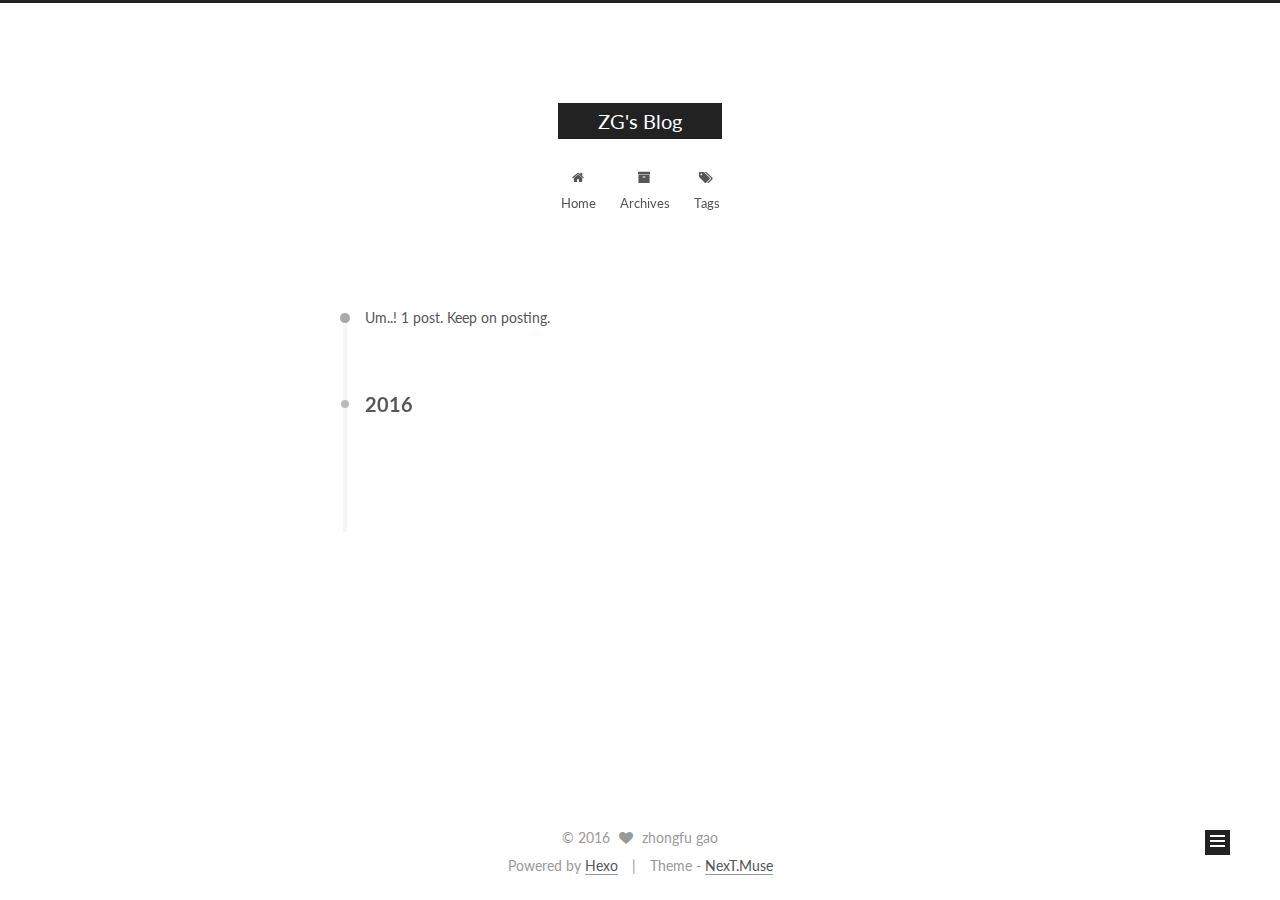
==== archives/index.html @ 0bc884cb "Site updated: 2016-03-25 02:20:51" ====
<!doctype html>



  


<html class="theme-next muse use-motion">
<head>
  <meta charset="UTF-8"/>
<meta http-equiv="X-UA-Compatible" content="IE=edge,chrome=1" />
<meta name="viewport" content="width=device-width, initial-scale=1, maximum-scale=1"/>



<meta http-equiv="Cache-Control" content="no-transform" />
<meta http-equiv="Cache-Control" content="no-siteapp" />












  <link href="/vendors/fancybox/source/jquery.fancybox.css?v=2.1.5" rel="stylesheet" type="text/css"/>




  <link href="//fonts.googleapis.com/css?family=Lato:300,400,700,400italic&subset=latin,latin-ext" rel="stylesheet" type="text/css">



<link href="/vendors/font-awesome/css/font-awesome.min.css?v=4.4.0" rel="stylesheet" type="text/css" />

<link href="/css/main.css?v=0.5.0" rel="stylesheet" type="text/css" />


  <meta name="keywords" content="Hexo, NexT" />








  <link rel="shortcut icon" type="image/x-icon" href="/favicon.ico?v=0.5.0" />






<meta name="description">
<meta property="og:type" content="website">
<meta property="og:title" content="ZG's Blog">
<meta property="og:url" content="http://zhongfugao.github.io/archives/index.html">
<meta property="og:site_name" content="ZG's Blog">
<meta property="og:description">
<meta name="twitter:card" content="summary">
<meta name="twitter:title" content="ZG's Blog">
<meta name="twitter:description">



<script type="text/javascript" id="hexo.configuration">
  var NexT = window.NexT || {};
  var CONFIG = {
    scheme: 'Muse',
    sidebar: {"position":"left","display":"post"},
    fancybox: true,
    motion: true,
    duoshuo: {
      userId: 0,
      author: 'Author'
    }
  };
</script>

  <title> Archive | ZG's Blog </title>
</head>

<body itemscope itemtype="http://schema.org/WebPage" lang="en">

  










  
  
    
  

  <div class="container one-collumn sidebar-position-left  page-archive  ">
    <div class="headband"></div>

    <header id="header" class="header" itemscope itemtype="http://schema.org/WPHeader">
      <div class="header-inner"><div class="site-meta ">
  

  <div class="custom-logo-site-title">
    <a href="/"  class="brand" rel="start">
      <span class="logo-line-before"><i></i></span>
      <span class="site-title">ZG's Blog</span>
      <span class="logo-line-after"><i></i></span>
    </a>
  </div>
  <p class="site-subtitle"></p>
</div>

<div class="site-nav-toggle">
  <button>
    <span class="btn-bar"></span>
    <span class="btn-bar"></span>
    <span class="btn-bar"></span>
  </button>
</div>

<nav class="site-nav">
  

  
    <ul id="menu" class="menu">
      
        
        <li class="menu-item menu-item-home">
          <a href="/" rel="section">
            
              <i class="menu-item-icon fa fa-home fa-fw"></i> <br />
            
            Home
          </a>
        </li>
      
        
        <li class="menu-item menu-item-archives">
          <a href="/archives" rel="section">
            
              <i class="menu-item-icon fa fa-archive fa-fw"></i> <br />
            
            Archives
          </a>
        </li>
      
        
        <li class="menu-item menu-item-tags">
          <a href="/tags" rel="section">
            
              <i class="menu-item-icon fa fa-tags fa-fw"></i> <br />
            
            Tags
          </a>
        </li>
      

      
    </ul>
  

  
</nav>

 </div>
    </header>

    <main id="main" class="main">
      <div class="main-inner">
        <div class="content-wrap">
          <div id="content" class="content">
            

  <section id="posts" class="posts-collapse">
    <span class="archive-move-on"></span>

    <span class="archive-page-counter">
      
      
      
        
      
      Um..! 1 post. Keep on posting.
    </span>

    

      
      
      

      
        
        <div class="collection-title">
          <h2 class="archive-year motion-element" id="archive-year-2016">2016</h2>
        </div>
      
      

      

  <article class="post post-type-normal" itemscope itemtype="http://schema.org/Article">
    <header class="post-header">

      <h1 class="post-title">
        
            <a class="post-title-link" href="/2016/03/25/测试一下/" itemprop="url">
              
                <span itemprop="name">测试一下</span>
              
            </a>
        
      </h1>

      <div class="post-meta">
        <time class="post-time" itemprop="dateCreated"
              datetime="2016-03-25T00:26:14+08:00"
              content="2016-03-25" >
          03-25
        </time>
      </div>

    </header>
  </article>



    

  </section>

  



          </div>
          


          

        </div>
        
          
  
  <div class="sidebar-toggle">
    <div class="sidebar-toggle-line-wrap">
      <span class="sidebar-toggle-line sidebar-toggle-line-first"></span>
      <span class="sidebar-toggle-line sidebar-toggle-line-middle"></span>
      <span class="sidebar-toggle-line sidebar-toggle-line-last"></span>
    </div>
  </div>

  <aside id="sidebar" class="sidebar">
    <div class="sidebar-inner">

      

      

      <section class="site-overview sidebar-panel  sidebar-panel-active ">
        <div class="site-author motion-element" itemprop="author" itemscope itemtype="http://schema.org/Person">
          <img class="site-author-image" itemprop="image"
               src="/images/default_avatar.jpg"
               alt="zhongfu gao" />
          <p class="site-author-name" itemprop="name">zhongfu gao</p>
          <p class="site-description motion-element" itemprop="description"></p>
        </div>
        <nav class="site-state motion-element">
          <div class="site-state-item site-state-posts">
            <a href="/archives">
              <span class="site-state-item-count">1</span>
              <span class="site-state-item-name">posts</span>
            </a>
          </div>

          

          

        </nav>

        

        <div class="links-of-author motion-element">
          
        </div>

        
        

        
        <div class="links-of-blogroll motion-element">
          
        </div>

      </section>

      

    </div>
  </aside>


        
      </div>
    </main>

    <footer id="footer" class="footer">
      <div class="footer-inner">
        <div class="copyright" >
  
  &copy; 
  <span itemprop="copyrightYear">2016</span>
  <span class="with-love">
    <i class="fa fa-heart"></i>
  </span>
  <span class="author" itemprop="copyrightHolder">zhongfu gao</span>
</div>

<div class="powered-by">
  Powered by <a class="theme-link" href="http://hexo.io">Hexo</a>
</div>

<div class="theme-info">
  Theme -
  <a class="theme-link" href="https://github.com/iissnan/hexo-theme-next">
    NexT.Muse
  </a>
</div>



      </div>
    </footer>

    <div class="back-to-top">
      <i class="fa fa-arrow-up"></i>
    </div>
  </div>

  


  




<script type="text/javascript">
  if (Object.prototype.toString.call(window.Promise) !== '[object Function]') {
    window.Promise = null;
  }
</script>


  <script type="text/javascript" src="/vendors/jquery/index.js?v=2.1.3"></script>

  <script type="text/javascript" src="/vendors/fastclick/lib/fastclick.min.js?v=1.0.6"></script>

  <script type="text/javascript" src="/vendors/jquery_lazyload/jquery.lazyload.js?v=1.9.7"></script>

  <script type="text/javascript" src="/vendors/velocity/velocity.min.js"></script>

  <script type="text/javascript" src="/vendors/velocity/velocity.ui.min.js"></script>

  <script type="text/javascript" src="/vendors/fancybox/source/jquery.fancybox.pack.js"></script>


  


  <script type="text/javascript" src="/js/src/utils.js?v=0.5.0"></script>

  <script type="text/javascript" src="/js/src/motion.js?v=0.5.0"></script>



  
  

  
  
    <script type="text/javascript" id="motion.page.archive">
      $('.archive-year').velocity('transition.slideLeftIn');
    </script>
  


  


  <script type="text/javascript" src="/js/src/bootstrap.js?v=0.5.0"></script>



  



  



  
  
  

  

  

</body>
</html>
---- css/main.css ----
/* normalize.css v3.0.2 | MIT License | git.io/normalize */
html {
  font-family: sans-serif; /* 1 */
  -ms-text-size-adjust: 100%; /* 2 */
  -webkit-text-size-adjust: 100%; /* 2 */
}
body {
  margin: 0;
}
article,
aside,
details,
figcaption,
figure,
footer,
header,
hgroup,
main,
menu,
nav,
section,
summary {
  display: block;
}
audio,
canvas,
progress,
video {
  display: inline-block; /* 1 */
  vertical-align: baseline; /* 2 */
}
audio:not([controls]) {
  display: none;
  height: 0;
}
[hidden],
template {
  display: none;
}
a {
  background-color: transparent;
}
a:active,
a:hover {
  outline: 0;
}
abbr[title] {
  border-bottom: 1px dotted;
}
b,
strong {
  font-weight: bold;
}
dfn {
  font-style: italic;
}
h1 {
  font-size: 2em;
  margin: 0.67em 0;
}
mark {
  background: #ff0;
  color: #000;
}
small {
  font-size: 80%;
}
sub,
sup {
  font-size: 75%;
  line-height: 0;
  position: relative;
  vertical-align: baseline;
}
sup {
  top: -0.5em;
}
sub {
  bottom: -0.25em;
}
img {
  border: 0;
}
svg:not(:root) {
  overflow: hidden;
}
figure {
  margin: 1em 40px;
}
hr {
  -moz-box-sizing: content-box;
  box-sizing: content-box;
  height: 0;
}
pre {
  overflow: auto;
}
code,
kbd,
pre,
samp {
  font-family: monospace, monospace;
  font-size: 1em;
}
button,
input,
optgroup,
select,
textarea {
  color: inherit; /* 1 */
  font: inherit; /* 2 */
  margin: 0; /* 3 */
}
button {
  overflow: visible;
}
button,
select {
  text-transform: none;
}
button,
html input[type="button"],
input[type="reset"],
input[type="submit"] {
  -webkit-appearance: button; /* 2 */
  cursor: pointer; /* 3 */
}
button[disabled],
html input[disabled] {
  cursor: default;
}
button::-moz-focus-inner,
input::-moz-focus-inner {
  border: 0;
  padding: 0;
}
input {
  line-height: normal;
}
input[type="checkbox"],
input[type="radio"] {
  box-sizing: border-box; /* 1 */
  padding: 0; /* 2 */
}
input[type="number"]::-webkit-inner-spin-button,
input[type="number"]::-webkit-outer-spin-button {
  height: auto;
}
input[type="search"] {
  -webkit-appearance: textfield; /* 1 */
  -moz-box-sizing: content-box;
  -webkit-box-sizing: content-box; /* 2 */
  box-sizing: content-box;
}
input[type="search"]::-webkit-search-cancel-button,
input[type="search"]::-webkit-search-decoration {
  -webkit-appearance: none;
}
fieldset {
  border: 1px solid #c0c0c0;
  margin: 0 2px;
  padding: 0.35em 0.625em 0.75em;
}
legend {
  border: 0; /* 1 */
  padding: 0; /* 2 */
}
textarea {
  overflow: auto;
}
optgroup {
  font-weight: bold;
}
table {
  border-collapse: collapse;
  border-spacing: 0;
}
td,
th {
  padding: 0;
}
::selection {
  background: #262a30;
  color: #fff;
}
body {
  position: relative;
  font-family: Lato, "PingFang SC", "Microsoft YaHei", sans-serif;
  font-size: 14px;
  line-height: 2;
  color: #555;
  background: #fff;
}
@media (max-width: 767px) {
  body {
    padding-right: 0 !important;
  }
}
@media (min-width: 768px) and (max-width: 991px) {
  body {
    padding-right: 0 !important;
  }
}
@media (min-width: 1600px) {
  body {
    font-size: 16px;
  }
}
h1,
h2,
h3,
h4,
h5,
h6 {
  margin: 0;
  padding: 0;
  font-weight: bold;
  line-height: 1.5;
  font-family: Lato, "PingFang SC", "Microsoft YaHei", sans-serif;
}
h2,
h3,
h4,
h5,
h6 {
  margin: 20px 0 15px;
}
h1 {
  font-size: 22px;
}
@media (max-width: 767px) {
  h1 {
    font-size: 18px;
  }
}
h2 {
  font-size: 20px;
}
@media (max-width: 767px) {
  h2 {
    font-size: 16px;
  }
}
h3 {
  font-size: 18px;
}
@media (max-width: 767px) {
  h3 {
    font-size: 14px;
  }
}
h4 {
  font-size: 16px;
}
@media (max-width: 767px) {
  h4 {
    font-size: 12px;
  }
}
h5 {
  font-size: 14px;
}
@media (max-width: 767px) {
  h5 {
    font-size: 10px;
  }
}
h6 {
  font-size: 12px;
}
@media (max-width: 767px) {
  h6 {
    font-size: 8px;
  }
}
p {
  margin: 0 0 25px 0;
}
a {
  color: #555;
  text-decoration: none;
  border-bottom: 1px solid #999;
  word-wrap: break-word;
}
a:hover {
  color: #222;
  border-bottom-color: #222;
}
ul {
  list-style: none;
}
blockquote {
  margin: 0;
  padding: 0;
}
img {
  display: block;
  margin: auto;
  max-width: 100%;
  height: auto;
}
hr {
  margin: 40px 0;
  height: 3px;
  border: none;
  background-color: #ddd;
  background-image: repeating-linear-gradient(-45deg, #fff, #fff 4px, transparent 4px, transparent 8px);
}
blockquote {
  padding: 0 15px;
  color: #666;
  border-left: 4px solid #ddd;
}
blockquote cite::before {
  content: "-";
  padding: 0 5px;
}
dt {
  font-weight: 700;
}
dd {
  margin: 0;
  padding: 0;
}
.text-left {
  text-align: left;
}
.text-center {
  text-align: center;
}
.text-right {
  text-align: right;
}
.text-justify {
  text-align: justify;
}
.text-nowrap {
  white-space: nowrap;
}
.text-lowercase {
  text-transform: lowercase;
}
.text-uppercase {
  text-transform: uppercase;
}
.text-capitalize {
  text-transform: capitalize;
}
.center-block {
  display: block;
  margin-left: auto;
  margin-right: auto;
}
.clearfix:before,
.clearfix:after {
  content: " ";
  display: table;
}
.clearfix:after {
  clear: both;
}
.pullquote {
  width: 45%;
}
.pullquote.left {
  float: left;
  margin-left: 5px;
  margin-right: 10px;
}
.pullquote.right {
  float: right;
  margin-left: 10px;
  margin-right: 5px;
}
.highlight table,
.gist table {
  width: auto;
}
.highlight table td,
.gist table td {
  border: none;
}
.highlight a,
.gist a {
  color: #222 !important;
  text-decoration: none !important;
}
.affix.affix.affix {
  position: fixed;
}
.translation {
  margin-top: -20px;
  font-size: 14px;
  color: #999;
}
.use-motion .motion-element {
  opacity: 0;
}
#local-search-input {
  padding: 3px;
  border: none;
  text-indent: 14px;
  border-radius: 0;
  width: 140px;
  outline: none;
  border-bottom: 1px solid #999;
  background: inherit;
  opacity: 0.5;
}
#local-search-input:focus {
  opacity: 1;
}
.search-icon {
  position: absolute;
  top: 9px;
}
table {
  margin: 20px 0;
  width: 100%;
  border-collapse: collapse;
  border-spacing: 0;
  border: 1px solid #ddd;
  font-size: 14px;
  table-layout: fixed;
  word-wrap: break-word;
}
table>tbody>tr:nth-of-type(odd) {
  background-color: #f9f9f9;
}
table>tbody>tr:hover {
  background-color: #f5f5f5;
}
caption,
th,
td {
  padding: 8px;
  text-align: left;
  vertical-align: middle;
  font-weight: normal;
}
th,
td {
  border-bottom: 3px solid #ddd;
  border-right: 1px solid #eee;
}
th {
  padding-bottom: 10px;
  font-weight: 700;
}
td {
  border-bottom-width: 1px;
}
html,
body {
  height: 100%;
}
.container {
  position: relative;
  min-height: 100%;
}
.header-inner {
  margin: 0 auto;
  padding: 100px 0 70px;
  width: 700px;
}
@media (min-width: 1600px) {
  .container .header-inner {
    width: 900px;
  }
}
.main {
  padding-bottom: 150px;
}
.main-inner {
  margin: 0 auto;
  width: 700px;
}
@media (min-width: 1600px) {
  .container .main-inner {
    width: 900px;
  }
}
.footer {
  position: absolute;
  left: 0;
  bottom: 0;
  width: 100%;
  min-height: 50px;
}
.footer-inner {
  box-sizing: border-box;
  margin: 20px auto;
  width: 700px;
}
@media (min-width: 1600px) {
  .container .footer-inner {
    width: 900px;
  }
}
pre,
.highlight {
  background: #f7f7f7;
  margin: 20px 0;
  padding: 15px;
  overflow: auto;
  font-size: 13px;
  color: #4d4d4c;
  line-height: 1.6;
}
.highlight .gutter pre {
  color: #666;
}
pre,
code {
  font-family: "Input Mono", "PT Mono", Consolas, Monaco, Menlo, monospace;
}
code {
  word-break: break-all;
  background: #eee;
  text-shadow: 0 1px #fff;
  padding: 0 0.3em;
}
pre code {
  background: none;
  text-shadow: none;
  padding: 0;
}
.highlight pre {
  border: none;
  margin: 0;
  padding: 1px;
}
.highlight table {
  margin: 0;
  width: auto;
  border: none;
}
.highlight td {
  border: none;
  padding: 0;
}
.highlight figcaption {
  font-size: 0.85em;
  color: #8e908c;
  line-height: 1em;
  margin-bottom: 1em;
}
.highlight figcaption:before,
.highlight figcaption:after {
  content: " ";
  display: table;
}
.highlight figcaption:after {
  clear: both;
}
.highlight figcaption a {
  float: right;
}
.highlight .gutter pre {
  text-align: right;
  padding-right: 20px;
}
.highlight .line {
  height: 20px;
}
pre .comment {
  color: #8e908c;
}
pre .variable,
pre .attribute,
pre .tag,
pre .regexp,
pre .ruby .constant,
pre .xml .tag .title,
pre .xml .pi,
pre .xml .doctype,
pre .html .doctype,
pre .css .id,
pre .css .class,
pre .css .pseudo {
  color: #c82829;
}
pre .number,
pre .preprocessor,
pre .built_in,
pre .literal,
pre .params,
pre .constant,
pre .command {
  color: #f5871f;
}
pre .ruby .class .title,
pre .css .rules .attribute {
  color: #718c00;
}
pre .string,
pre .value,
pre .inheritance,
pre .header,
pre .ruby .symbol,
pre .xml .cdata,
pre .special,
pre .number,
pre .formula {
  color: #718c00;
}
pre .title,
pre .css .hexcolor {
  color: #3e999f;
}
pre .function,
pre .python .decorator,
pre .python .title,
pre .ruby .function .title,
pre .ruby .title .keyword,
pre .perl .sub,
pre .javascript .title,
pre .coffeescript .title {
  color: #4271ae;
}
pre .keyword,
pre .javascript .function {
  color: #8959a8;
}
.full-image.full-image.full-image {
  border: none;
  max-width: 100%;
  width: auto;
  margin: 20px auto;
}
@media (min-width: 992px) {
  .full-image.full-image.full-image {
    max-width: none;
    width: 126%;
    margin: 0 -13%;
  }
}
.blockquote-center,
.page-home .post-type-quote blockquote,
.page-post-detail .post-type-quote blockquote {
  position: relative;
  margin: 40px 0;
  padding: 0;
  border-left: none;
  text-align: center;
}
.blockquote-center::before,
.page-home .post-type-quote blockquote::before,
.page-post-detail .post-type-quote blockquote::before,
.blockquote-center::after,
.page-home .post-type-quote blockquote::after,
.page-post-detail .post-type-quote blockquote::after {
  position: absolute;
  content: ' ';
  display: block;
  width: 100%;
  height: 24px;
  opacity: 0.2;
  background-repeat: no-repeat;
  background-position: 0 -6px;
  background-size: 22px 22px;
}
.blockquote-center::before,
.page-home .post-type-quote blockquote::before,
.page-post-detail .post-type-quote blockquote::before {
  top: -20px;
  background-image: url("../images/quote-l.svg");
  border-top: 1px solid #ccc;
}
.blockquote-center::after,
.page-home .post-type-quote blockquote::after,
.page-post-detail .post-type-quote blockquote::after {
  bottom: -20px;
  background-image: url("../images/quote-r.svg");
  border-bottom: 1px solid #ccc;
  background-position: 100% 8px;
}
.blockquote-center p,
.page-home .post-type-quote blockquote p,
.page-post-detail .post-type-quote blockquote p,
.blockquote-center div,
.page-home .post-type-quote blockquote div,
.page-post-detail .post-type-quote blockquote div {
  text-align: center;
}
.post .post-body .group-picture img {
  box-sizing: border-box;
  padding: 0 3px;
  border: none;
}
.post .group-picture-row {
  overflow: hidden;
  margin-top: 6px;
}
.post .group-picture-row:first-child {
  margin-top: 0;
}
.post .group-picture-column {
  float: left;
}
.page-post-detail .post-body .group-picture-column {
  float: none;
  margin-top: 10px;
  width: auto !important;
}
.page-post-detail .post-body .group-picture-column img {
  margin: 0 auto;
}
.page-archive .group-picture-container {
  overflow: hidden;
}
.page-archive .group-picture-row {
  float: left;
}
.page-archive .group-picture-row:first-child {
  margin-top: 6px;
}
.page-archive .group-picture-column {
  max-width: 150px;
  max-height: 150px;
}
.btn {
  display: inline-block;
  padding: 0 20px;
  font-size: 14px;
  color: #fff;
  background: #222;
  border: 2px solid #222;
  text-decoration: none;
  border-radius: 0;
  transition-property: background-color;
  transition-duration: 0.2s;
  transition-timing-function: ease-in-out;
  transition-delay: 0s;
}
.btn:hover,
.post-more-link .btn:hover {
  border-color: #222;
  color: #222;
  background: #fff;
}
.btn-bar {
  display: block;
  width: 22px;
  height: 2px;
  background: #555;
  border-radius: 1px;
}
.btn-bar+.btn-bar {
  margin-top: 4px;
}
.pagination {
  margin: 120px 0 40px;
  text-align: center;
  border-top: 1px solid #eee;
}
.page-number-basic,
.pagination .prev,
.pagination .next,
.pagination .page-number,
.pagination .space {
  display: inline-block;
  position: relative;
  top: -1px;
  margin: 0 10px;
  padding: 0 10px;
  line-height: 30px;
}
@media (max-width: 767px) {
  .page-number-basic,
  .pagination .prev,
  .pagination .next,
  .pagination .page-number,
  .pagination .space {
    margin: 0 5px;
  }
}
.pagination .prev,
.pagination .next,
.pagination .page-number {
  border-bottom: 0;
  border-top: 1px solid #eee;
  transition-property: border-color;
  transition-duration: 0.2s;
  transition-timing-function: ease-in-out;
  transition-delay: 0s;
}
.pagination .prev:hover,
.pagination .next:hover,
.pagination .page-number:hover {
  border-top-color: #222;
}
.pagination .space {
  padding: 0;
  margin: 0;
}
.pagination .prev {
  margin-left: 0;
}
.pagination .next {
  margin-right: 0;
}
.pagination .page-number.current {
  color: #fff;
  background: #ccc;
  border-top-color: #ccc;
}
@media (max-width: 767px) {
  .pagination {
    border-top: none;
  }
  .pagination .prev,
  .pagination .next,
  .pagination .page-number {
    margin-bottom: 10px;
    border-top: 0;
    border-bottom: 1px solid #eee;
  }
  .pagination .prev:hover,
  .pagination .next:hover,
  .pagination .page-number:hover {
    border-bottom-color: #222;
  }
}
.comments {
  margin: 60px 20px 0;
}
.tag-cloud {
  text-align: center;
}
.tag-cloud a {
  display: inline-block;
  margin: 10px;
}
.back-to-top {
  box-sizing: border-box;
  position: fixed;
  bottom: -100px;
  right: 50px;
  z-index: 1050;
  padding: 0 6px;
  width: 25px;
  background: #222;
  font-size: 12px;
  opacity: 1;
  color: #fff;
  cursor: pointer;
  text-align: center;
  -webkit-transform: translateZ(0);
  transition-property: bottom;
  transition-duration: 0.2s;
  transition-timing-function: ease-in-out;
  transition-delay: 0s;
}
@media (max-width: 767px) {
  .back-to-top {
    display: none;
  }
}
@media (min-width: 768px) and (max-width: 991px) {
  .back-to-top {
    display: none;
  }
}
.back-to-top.back-to-top-on {
  bottom: 19px;
}
.header {
  background: #fff;
}
.header-inner {
  position: relative;
}
.headband {
  height: 3px;
  background: #222;
}
.site-meta {
  margin: 0;
  text-align: center;
}
@media (max-width: 767px) {
  .site-meta {
    text-align: center;
  }
}
.brand {
  position: relative;
  display: inline-block;
  padding: 0 40px;
  color: #fff;
  background: #222;
  border-bottom: none;
  font-family: Lato, "PingFang SC", "Microsoft YaHei", sans-serif;
}
.brand:hover {
  color: #fff;
}
.logo {
  display: inline-block;
  margin-right: 5px;
  line-height: 36px;
  vertical-align: top;
}
.site-title {
  display: inline-block;
  vertical-align: top;
  line-height: 36px;
  font-size: 20px;
  font-weight: normal;
}
.site-subtitle {
  margin-top: 10px;
  font-size: 13px;
  color: #999;
}
.use-motion .brand {
  opacity: 0;
}
.use-motion .logo,
.use-motion .site-title,
.use-motion .site-subtitle {
  opacity: 0;
  position: relative;
  top: -10px;
}
.site-nav-toggle {
  display: none;
  position: absolute;
  top: 10px;
  left: 10px;
}
@media (max-width: 767px) {
  .site-nav-toggle {
    display: block;
  }
}
.site-nav-toggle button {
  margin-top: 2px;
  padding: 9px 10px;
  background: transparent;
  border: none;
}
@media (max-width: 767px) {
  .site-nav {
    display: none;
    margin: 0 -10px;
    padding: 0 10px;
    clear: both;
    border-top: 1px solid #ddd;
  }
}
@media (min-width: 768px) and (max-width: 991px) {
  .site-nav {
    display: block !important;
  }
}
@media (min-width: 992px) {
  .site-nav {
    display: block !important;
  }
}
.menu {
  margin-top: 20px;
  padding-left: 0;
  text-align: center;
}
.menu .menu-item {
  display: inline-block;
  margin: 0 10px;
}
@media screen and (max-width: 767px) {
  .menu .menu-item {
    margin-top: 10px;
  }
}
.menu .menu-item a {
  display: block;
  font-size: 13px;
  text-transform: capitalize;
  line-height: inherit;
  border-bottom: 1px solid transparent;
  transition-property: border-color;
  transition-duration: 0.2s;
  transition-timing-function: ease-in-out;
  transition-delay: 0s;
}
.menu .menu-item a:hover {
  border-bottom-color: #222;
}
.menu .menu-item .fa {
  margin-right: 5px;
}
.use-motion .menu-item {
  opacity: 0;
}
@media (max-width: 767px) {
  .post-body {
    word-break: break-all;
  }
}
.post-body .fancybox img {
  display: block !important;
  margin: 0 auto;
  cursor: pointer;
  cursor: zoom-in;
  cursor: -webkit-zoom-in;
}
.post-body .image-caption,
.post-body .figure .caption {
  margin: 10px auto 15px;
  text-align: center;
  font-size: 14px;
  color: #999;
  font-weight: bold;
  line-height: 1;
}
.post-sticky-flag {
  display: inline-block;
  font-size: 16px;
  -ms-transform: rotate(30deg);
  transform: rotate(30deg);
}
.posts-expand {
  padding-top: 40px;
}
@media (max-width: 767px) {
  .posts-expand {
    margin: 0 20px;
  }
  .post-body pre,
  .post-body .highlight {
    padding: 10px;
  }
  .post-body pre .gutter pre,
  .post-body .highlight .gutter pre {
    padding-right: 10px;
  }
}
@media (min-width: 992px) {
  .posts-expand .post-body {
    text-align: justify;
  }
}
.posts-expand .post-body h2,
.posts-expand .post-body h3,
.posts-expand .post-body h4,
.posts-expand .post-body h5,
.posts-expand .post-body h6 {
  padding-top: 10px;
}
.posts-expand .post-body h2 .header-anchor,
.posts-expand .post-body h3 .header-anchor,
.posts-expand .post-body h4 .header-anchor,
.posts-expand .post-body h5 .header-anchor,
.posts-expand .post-body h6 .header-anchor {
  float: right;
  margin-left: 10px;
  color: #ccc;
  border-bottom-style: none;
  visibility: hidden;
}
.posts-expand .post-body h2 .header-anchor:hover,
.posts-expand .post-body h3 .header-anchor:hover,
.posts-expand .post-body h4 .header-anchor:hover,
.posts-expand .post-body h5 .header-anchor:hover,
.posts-expand .post-body h6 .header-anchor:hover {
  color: inherit;
}
.posts-expand .post-body h2:hover .header-anchor,
.posts-expand .post-body h3:hover .header-anchor,
.posts-expand .post-body h4:hover .header-anchor,
.posts-expand .post-body h5:hover .header-anchor,
.posts-expand .post-body h6:hover .header-anchor {
  visibility: visible;
}
.posts-expand .post-body ul li {
  list-style: circle;
}
.posts-expand .post-body img {
  box-sizing: border-box;
  margin: auto;
  padding: 3px;
  border: 1px solid #ddd;
}
.posts-expand .fancybox img {
  margin: 0 auto;
}
@media (max-width: 767px) {
  .posts-collapse {
    margin: 0 20px;
  }
  .posts-collapse .post-title,
  .posts-collapse .post-meta {
    display: block;
    width: auto;
    text-align: left;
  }
}
.posts-collapse {
  margin-left: 55px;
}
@media (max-width: 767px) {
  .posts-collapse {
    margin: 0 20px;
  }
}
.posts-collapse .collection-title {
  position: relative;
  margin: 60px 0;
}
.posts-collapse .collection-title h2 {
  margin-left: 20px;
}
.posts-collapse .collection-title small {
  color: #bbb;
}
.posts-collapse .collection-title::before {
  content: " ";
  position: absolute;
  left: 0;
  top: 50%;
  margin-left: -4px;
  margin-top: -4px;
  width: 8px;
  height: 8px;
  background: #bbb;
  border-radius: 50%;
}
.posts-collapse .post {
  margin: 30px 0;
}
.posts-collapse .post-header {
  position: relative;
  transition-duration: 0.2s;
  transition-timing-function: ease-in-out;
  transition-delay: 0s;
  transition-property: border;
  border-bottom: 1px dashed #ccc;
}
.posts-collapse .post-header::before {
  content: " ";
  position: absolute;
  left: 0;
  top: 12px;
  width: 6px;
  height: 6px;
  margin-left: -4px;
  background: #bbb;
  border-radius: 50%;
  border: 1px solid #fff;
  transition-duration: 0.2s;
  transition-timing-function: ease-in-out;
  transition-delay: 0s;
  transition-property: background;
}
.posts-collapse .post-header:hover {
  border-bottom-color: #666;
}
.posts-collapse .post-header:hover::before {
  background: #222;
}
.posts-collapse .post-meta {
  position: absolute;
  font-size: 12px;
  left: 20px;
  top: 5px;
}
.posts-collapse .post-comments-count {
  display: none;
}
.posts-collapse .post-title {
  margin-left: 60px;
  font-size: 16px;
  font-weight: normal;
  font-family: Lato, "PingFang SC", "Microsoft YaHei", sans-serif;
  line-height: inherit;
}
.posts-collapse .post-title::after {
  margin-left: 3px;
  opacity: 0.6;
}
.posts-collapse .post-title a {
  color: #666;
  border-bottom: none;
}
.page-home .post-type-quote .post-header,
.page-post-detail .post-type-quote .post-header,
.page-home .post-type-quote .post-tags,
.page-post-detail .post-type-quote .post-tags {
  display: none;
}
.posts-expand .post-title {
  font-size: 26px;
  text-align: center;
  word-break: break-word;
}
@media (max-width: 767px) {
  .posts-expand .post-title {
    font-size: 22px;
  }
}
.posts-expand .post-title-link {
  display: inline-block;
  position: relative;
  color: #555;
  border-bottom: none;
  line-height: 1.2;
  vertical-align: top;
}
.posts-expand .post-title-link::before {
  content: "";
  position: absolute;
  width: 100%;
  height: 2px;
  bottom: 0;
  left: 0;
  background-color: #000;
  visibility: hidden;
  transform: scaleX(0);
  transition-duration: 0.2s;
  transition-timing-function: ease-in-out;
  transition-delay: 0s;
}
.posts-expand .post-title-link:hover::before {
  visibility: visible;
  transform: scaleX(1);
}
.posts-expand .post-title-link .fa {
  font-size: 16px;
}
.posts-expand .post-meta {
  margin: 3px 0 60px 0;
  color: #999;
  font-size: 12px;
  text-align: center;
}
.posts-expand .post-meta .post-category-list {
  display: inline-block;
  margin: 0;
  padding: 3px;
}
.posts-expand .post-meta .post-category-list-link {
  color: #999;
}
.post-meta-item-icon {
  display: none;
  margin-right: 3px;
}
@media (min-width: 768px) and (max-width: 991px) {
  .post-meta-item-icon {
    display: inline-block;
  }
}
@media (max-width: 767px) {
  .post-meta-item-icon {
    display: inline-block;
  }
}
@media (min-width: 768px) and (max-width: 991px) {
  .post-meta-item-text {
    display: none;
  }
}
@media (max-width: 767px) {
  .post-meta-item-text {
    display: none;
  }
}
@media (max-width: 767px) {
  .posts-expand .post-comments-count {
    display: none;
  }
}
.post-more-link {
  margin-top: 50px;
}
.post-more-link .btn {
  color: #fff;
  font-size: 14px;
  background: #222;
  border-radius: 0;
  line-height: 2;
}
.posts-expand .post-tags {
  margin-top: 40px;
  text-align: center;
}
.posts-expand .post-tags a {
  display: inline-block;
  margin-right: 10px;
  font-size: 13px;
}
.post-nav {
  overflow: hidden;
  margin-top: 60px;
  padding: 10px;
  white-space: nowrap;
  border-top: 1px solid #eee;
}
.post-nav-item {
  display: inline-block;
  width: 50%;
  white-space: normal;
}
.post-nav-item a {
  position: relative;
  display: inline-block;
  line-height: 25px;
  font-size: 14px;
  color: #555;
  border-bottom: none;
}
.post-nav-item a:hover {
  color: #222;
  border-bottom: none;
}
.post-nav-item a:active {
  top: 2px;
}
.post-nav-item a i {
  font-size: 12px;
}
.post-nav-prev {
  text-align: right;
}
.posts-expand .post-eof {
  display: block;
  margin: 80px auto 60px;
  width: 8%;
  height: 1px;
  background: #ccc;
  text-align: center;
}
.post:last-child .post-eof.post-eof.post-eof {
  display: none;
}
.post-gallery {
  display: table;
  table-layout: fixed;
  width: 100%;
  border-collapse: separate;
}
.post-gallery-row {
  display: table-row;
}
.post-gallery .post-gallery-img {
  display: table-cell;
  text-align: center;
  vertical-align: middle;
  border: none;
}
.post-gallery .post-gallery-img img {
  max-width: 100%;
  max-height: 100%;
  border: none;
}
.fancybox-close,
.fancybox-close:hover {
  border: none;
}
.sidebar {
  width: 0;
  position: fixed;
  right: 0;
  top: 0;
  bottom: 0;
  z-index: 1040;
  box-shadow: inset 0 2px 6px #000;
  background: #222;
  -webkit-transform: translateZ(0);
}
.sidebar a {
  color: #999;
  border-bottom-color: #555;
}
.sidebar a:hover {
  color: #eee;
}
@media (min-width: 768px) and (max-width: 991px) {
  .sidebar {
    display: none !important;
  }
}
@media (max-width: 767px) {
  .sidebar {
    display: none !important;
  }
}
.sidebar-inner {
  position: relative;
  padding: 20px 10px;
  color: #999;
  text-align: center;
}
.sidebar-toggle {
  position: fixed;
  right: 50px;
  bottom: 45px;
  width: 15px;
  height: 15px;
  padding: 5px;
  background: #222;
  line-height: 0;
  z-index: 1050;
  cursor: pointer;
  -webkit-transform: translateZ(0);
}
@media (min-width: 768px) and (max-width: 991px) {
  .sidebar-toggle {
    display: none;
  }
}
@media (max-width: 767px) {
  .sidebar-toggle {
    display: none;
  }
}
.sidebar-toggle-line {
  position: relative;
  display: inline-block;
  vertical-align: top;
  height: 2px;
  width: 100%;
  background: #fff;
  margin-top: 3px;
}
.sidebar-toggle-line:first-child {
  margin-top: 0;
}
.site-author-image {
  display: block;
  margin: 0 auto;
  max-width: 96px;
  height: auto;
  border: 2px solid #333;
  padding: 2px;
}
.site-author-name {
  margin: 5px 0 0;
  color: #f5f5f5;
}
.site-description {
  margin-top: 5px;
  font-size: 14px;
  color: #555;
}
.site-state {
  overflow: hidden;
  line-height: 1.4;
  white-space: nowrap;
}
.site-state-item {
  display: inline-block;
  padding: 0 15px;
  border-left: 1px solid #333;
}
.site-state-item:first-child {
  border-left: none;
}
.site-state-item a {
  border-bottom: none;
}
.site-state-item-count {
  display: block;
  text-align: center;
  color: inherit;
  font-weight: 600;
  font-size: 18px;
}
.site-state-item-name {
  font-size: 13px;
  color: inherit;
}
.feed-link {
  margin-top: 20px;
}
.feed-link a {
  display: inline-block;
  padding: 0 15px;
  color: #fc6423;
  border: 1px solid #fc6423;
  border-radius: 4px;
}
.feed-link a i {
  color: #fc6423;
  font-size: 14px;
}
.feed-link a:hover {
  color: #fff;
  background: #fc6423;
}
.feed-link a:hover i {
  color: #fff;
}
.links-of-author {
  margin-top: 20px;
}
.links-of-author a {
  display: inline-block;
  vertical-align: middle;
  margin-right: 10px;
  margin-bottom: 10px;
  border-bottom-color: #555;
  font-size: 13px;
}
.links-of-author a:before {
  display: inline-block;
  vertical-align: middle;
  margin-right: 3px;
  content: " ";
  width: 4px;
  height: 4px;
  border-radius: 50%;
  background: #1a7752;
}
.links-of-blogroll {
  font-size: 13px;
}
.links-of-blogroll-title {
  margin-top: 20px;
  font-size: 14px;
  font-weight: 600;
}
.links-of-blogroll-list {
  margin: 0;
  padding: 0;
}
.links-of-blogroll-item {
  padding: 2px 10px;
}
.sidebar-nav {
  margin: 0 0 20px;
  padding-left: 0;
}
.sidebar-nav li {
  display: inline-block;
  cursor: pointer;
  border-bottom: 1px solid transparent;
  font-size: 14px;
  color: #555;
}
.sidebar-nav li:hover {
  color: #f5f5f5;
}
.page-post-detail .sidebar-nav-toc {
  padding: 0 5px;
}
.page-post-detail .sidebar-nav-overview {
  margin-left: 10px;
}
.sidebar-nav .sidebar-nav-active {
  color: #87daff;
  border-bottom-color: #87daff;
}
.sidebar-nav .sidebar-nav-active:hover {
  color: #87daff;
}
.sidebar-panel {
  display: none;
}
.sidebar-panel-active {
  display: block;
}
.post-toc {
  overflow: hidden;
  position: relative;
}
.post-toc-empty {
  font-size: 14px;
  color: #666;
}
.post-toc ol {
  overflow: auto;
  margin: 0;
  padding: 0 10px 10px;
  text-align: left;
  list-style: none;
  font-size: 14px;
}
.post-toc ol a {
  color: #999;
}
.post-toc ol a:hover {
  color: #ccc;
}
.post-toc .nav .nav-child {
  display: none;
}
.post-toc .nav .active > .nav-child {
  display: block;
}
.post-toc .nav .active-current > .nav-child {
  display: block;
}
.post-toc .nav .active-current > .nav-child > .nav-item {
  display: block;
}
.post-toc .nav .active > a {
  color: #ccc;
}
.post-toc .nav .active-current > a {
  color: #87daff;
}
.post-toc .nav .active-current > a:hover {
  color: #87daff;
}
.post-toc-indicator {
  height: 20px;
  text-align: center;
  color: #fff;
  font-size: 14px;
}
.post-toc-indicator-top {
  opacity: 0;
  margin-top: 10px;
}
.post-toc-indicator-bottom {
  position: absolute;
  width: 100%;
}
.footer {
  font-size: 14px;
  color: #999;
}
.footer img {
  border: none;
}
.footer-inner {
  text-align: center;
}
.with-love {
  display: inline-block;
  margin: 0 5px;
}
.powered-by,
.theme-info {
  display: inline-block;
}
.powered-by {
  margin-right: 10px;
}
.powered-by::after {
  content: "|";
  padding-left: 10px;
}
.cc-license {
  margin-top: 10px;
  text-align: center;
}
.cc-license .cc-opacity {
  opacity: 0.7;
  border-bottom: none;
}
.cc-license .cc-opacity:hover {
  opacity: 0.9;
}
.cc-license img {
  display: inline-block;
}
.theme-next #ds-thread #ds-reset {
  color: #555;
}
.theme-next #ds-thread #ds-reset .ds-replybox {
  margin-bottom: 30px;
}
.theme-next #ds-thread #ds-reset .ds-replybox .ds-avatar,
.theme-next #ds-reset .ds-avatar img {
  box-shadow: none;
}
.theme-next #ds-thread #ds-reset .ds-textarea-wrapper {
  border-color: #c7d4e1;
  background: none;
  border-top-right-radius: 3px;
  border-top-left-radius: 3px;
}
.theme-next #ds-thread #ds-reset .ds-textarea-wrapper textarea {
  height: 60px;
}
.theme-next #ds-reset .ds-rounded-top {
  border-radius: 0;
}
.theme-next #ds-thread #ds-reset .ds-post-toolbar {
  box-sizing: border-box;
  border: 1px solid #c7d4e1;
  background: #f6f8fa;
}
.theme-next #ds-thread #ds-reset .ds-post-options {
  height: 40px;
  border: none;
  background: none;
}
.theme-next #ds-thread #ds-reset .ds-toolbar-buttons {
  top: 11px;
}
.theme-next #ds-thread #ds-reset .ds-sync {
  top: 5px;
}
.theme-next #ds-thread #ds-reset .ds-post-button {
  top: 4px;
  right: 5px;
  width: 90px;
  height: 30px;
  border: 1px solid #c5ced7;
  border-radius: 3px;
  background-image: linear-gradient(#fbfbfc, #f5f7f9);
  color: #60676d;
}
.theme-next #ds-thread #ds-reset .ds-post-button:hover {
  background-position: 0 -30px;
  color: #60676d;
}
.theme-next #ds-thread #ds-reset .ds-comments-info {
  padding: 10px 0;
}
.theme-next #ds-thread #ds-reset .ds-sort {
  display: none;
}
.theme-next #ds-thread #ds-reset li.ds-tab a.ds-current {
  border: none;
  background: #f6f8fa;
  color: #60676d;
}
.theme-next #ds-thread #ds-reset li.ds-tab a.ds-current:hover {
  background-color: #e9f0f7;
  color: #60676d;
}
.theme-next #ds-thread #ds-reset li.ds-tab a {
  border-radius: 2px;
  padding: 5px;
}
.theme-next #ds-thread #ds-reset .ds-login-buttons p {
  color: #999;
  line-height: 36px;
}
.theme-next #ds-thread #ds-reset .ds-login-buttons .ds-service-list li {
  height: 28px;
}
.theme-next #ds-thread #ds-reset .ds-service-list a {
  background: none;
  padding: 5px;
  border: 1px solid;
  border-radius: 3px;
  text-align: center;
}
.theme-next #ds-thread #ds-reset .ds-service-list a:hover {
  color: #fff;
  background: #666;
}
.theme-next #ds-thread #ds-reset .ds-service-list .ds-weibo {
  color: #fc9b00;
  border-color: #fc9b00;
}
.theme-next #ds-thread #ds-reset .ds-service-list .ds-weibo:hover {
  background: #fc9b00;
}
.theme-next #ds-thread #ds-reset .ds-service-list .ds-qq {
  color: #60a3ec;
  border-color: #60a3ec;
}
.theme-next #ds-thread #ds-reset .ds-service-list .ds-qq:hover {
  background: #60a3ec;
}
.theme-next #ds-thread #ds-reset .ds-service-list .ds-renren {
  color: #2e7ac4;
  border-color: #2e7ac4;
}
.theme-next #ds-thread #ds-reset .ds-service-list .ds-renren:hover {
  background: #2e7ac4;
}
.theme-next #ds-thread #ds-reset .ds-service-list .ds-douban {
  color: #37994c;
  border-color: #37994c;
}
.theme-next #ds-thread #ds-reset .ds-service-list .ds-douban:hover {
  background: #37994c;
}
.theme-next #ds-thread #ds-reset .ds-service-list .ds-kaixin {
  color: #fef20d;
  border-color: #fef20d;
}
.theme-next #ds-thread #ds-reset .ds-service-list .ds-kaixin:hover {
  background: #fef20d;
}
.theme-next #ds-thread #ds-reset .ds-service-list .ds-netease {
  color: #f00;
  border-color: #f00;
}
.theme-next #ds-thread #ds-reset .ds-service-list .ds-netease:hover {
  background: #f00;
}
.theme-next #ds-thread #ds-reset .ds-service-list .ds-sohu {
  color: #ffcb05;
  border-color: #ffcb05;
}
.theme-next #ds-thread #ds-reset .ds-service-list .ds-sohu:hover {
  background: #ffcb05;
}
.theme-next #ds-thread #ds-reset .ds-service-list .ds-baidu {
  color: #2831e0;
  border-color: #2831e0;
}
.theme-next #ds-thread #ds-reset .ds-service-list .ds-baidu:hover {
  background: #2831e0;
}
.theme-next #ds-thread #ds-reset .ds-service-list .ds-google {
  color: #166bec;
  border-color: #166bec;
}
.theme-next #ds-thread #ds-reset .ds-service-list .ds-google:hover {
  background: #166bec;
}
.theme-next #ds-thread #ds-reset .ds-service-list .ds-weixin {
  color: #00ce0d;
  border-color: #00ce0d;
}
.theme-next #ds-thread #ds-reset .ds-service-list .ds-weixin:hover {
  background: #00ce0d;
}
.theme-next #ds-thread #ds-reset .ds-service-list .ds-more-services {
  border: none;
}
.theme-next #ds-thread #ds-reset .ds-service-list .ds-more-services:hover {
  background: none;
}
.theme-next #ds-reset .duoshuo-ua-admin {
  display: inline-block;
  color: #f00;
}
.theme-next #ds-reset .duoshuo-ua-platform,
.theme-next #ds-reset .duoshuo-ua-browser {
  color: #ccc;
}
.theme-next #ds-reset .duoshuo-ua-platform .fa,
.theme-next #ds-reset .duoshuo-ua-browser .fa {
  display: inline-block;
  margin-right: 3px;
}
.theme-next #ds-reset .duoshuo-ua-separator {
  display: inline-block;
  margin-left: 5px;
}
.theme-next .this_ua {
  background-color: #ccc !important;
  border-radius: 4px;
  padding: 0 5px !important;
  margin: 1px 1px !important;
  border: 1px solid #bbb !important;
  color: #fff;
  display: inline-block !important;
}
.theme-next .this_ua.admin {
  background-color: #d9534f !important;
  border-color: #d9534f !important;
}
.theme-next .this_ua.platform.iOS,
.theme-next .this_ua.platform.Mac,
.theme-next .this_ua.platform.Windows {
  background-color: #39b3d7 !important;
  border-color: #46b8da !important;
}
.theme-next .this_ua.platform.Linux {
  background-color: #3a3a3a !important;
  border-color: #1f1f1f !important;
}
.theme-next .this_ua.platform.Android {
  background-color: #00c47d !important;
  border-color: #01b171 !important;
}
.theme-next .this_ua.browser.Mobile,
.theme-next .this_ua.browser.Chrome {
  background-color: #5cb85c !important;
  border-color: #4cae4c !important;
}
.theme-next .this_ua.browser.Firefox {
  background-color: #f0ad4e !important;
  border-color: #eea236 !important;
}
.theme-next .this_ua.browser.Maxthon,
.theme-next .this_ua.browser.IE {
  background-color: #428bca !important;
  border-color: #357ebd !important;
}
.theme-next .this_ua.browser.baidu,
.theme-next .this_ua.browser.UCBrowser,
.theme-next .this_ua.browser.Opera {
  background-color: #d9534f !important;
  border-color: #d43f3a !important;
}
.theme-next .this_ua.browser.Android,
.theme-next .this_ua.browser.QQBrowser {
  background-color: #78ace9 !important;
  border-color: #4cae4c !important;
}
.post-spread {
  margin-top: 20px;
  text-align: center;
}
.jiathis_style {
  display: inline-block;
}
.jiathis_style a {
  border: none;
}
.post-spread {
  margin-top: 20px;
  text-align: center;
}
.bdshare-slide-button-box a {
  border: none;
}
.bdsharebuttonbox {
  display: inline-block;
}
.bdsharebuttonbox a {
  border: none;
}
ul.search-result-list {
  padding-left: 0px;
  margin: 0px 5px 0px 8px;
}
p.search-result {
  border-bottom: 1px dashed #ccc;
  padding: 5px 0;
}
a.search-result-title {
  font-weight: bold;
}
a.search-result {
  border-bottom: transparent;
  display: block;
  white-space: nowrap;
  overflow: hidden;
  text-overflow: ellipsis;
}
.search-keyword {
  border-bottom: 1px dashed #4088b8;
  font-weight: bold;
}
#local-search-result {
  height: 90%;
  overflow: auto;
}
.popup {
  display: none;
  position: fixed;
  top: 10%;
  left: 50%;
  width: 700px;
  height: 80%;
  margin-left: -350px;
  padding: 3px 0 0 10px;
  background: #fff;
  color: #333;
  z-index: 9999;
  border-radius: 5px;
}
@media (max-width: 767px) {
  .popup {
    padding: 3px;
    top: 0;
    left: 0;
    margin: 0;
    width: 100%;
    height: 100%;
    border-radius: 0px;
  }
}
.popoverlay {
  position: fixed;
  width: 100%;
  height: 100%;
  top: 0px;
  left: 0px;
  z-index: 2080;
  background-color: rgba(0,0,0,0.3);
}
#local-search-input {
  margin-bottom: 10px;
  width: 50%;
}
.popup-btn-close {
  position: absolute;
  top: 6px;
  right: 14px;
  color: #4ebd79;
  font-size: 14px;
  font-weight: bold;
  text-transform: uppercase;
  cursor: pointer;
}
#no-result {
  position: absolute;
  left: 44%;
  top: 42%;
  color: #ccc;
}
.use-motion .post {
  opacity: 0;
}
.page-archive .archive-page-counter {
  position: relative;
  top: 3px;
  left: 20px;
}
@media (max-width: 767px) {
  .page-archive .archive-page-counter {
    top: 5px;
  }
}
.page-archive .posts-collapse {
  position: relative;
  z-index: 1010;
}
.page-archive .posts-collapse::after {
  top: 20px;
  left: 0;
  margin-left: -2px;
  width: 4px;
  height: 100%;
  background: #f5f5f5;
  z-index: -1;
}
.page-archive .posts-collapse .archive-move-on {
  position: absolute;
  top: 11px;
  left: 0;
  margin-left: -6px;
  width: 10px;
  height: 10px;
  opacity: 0.5;
  background: #555;
  border: 1px solid #fff;
  border-radius: 50%;
}
.page-archive .posts-collapse::before,
.page-archive .posts-collapse::after {
  content: " ";
  position: absolute;
}
.category-all-page .category-all-title {
  text-align: center;
}
.category-all-page .category-all {
  margin-top: 20px;
}
.category-all-page .category-list {
  margin: 0;
  padding: 0;
  list-style: none;
}
.category-all-page .category-list-item {
  margin: 5px 10px;
}
.category-all-page .category-list-count {
  color: #bbb;
}
.category-all-page .category-list-count:before {
  display: inline;
  content: " (";
}
.category-all-page .category-list-count:after {
  display: inline;
  content: ") ";
}
.category-all-page .category-list-child {
  padding-left: 10px;
}
.page-post-detail .sidebar-toggle-line {
  background: #87daff;
}
.page-post-detail .comments {
  overflow: hidden;
}
@media (max-width: 767px) {
  .header-inner,
  .container .main-inner,
  .footer-inner {
    width: auto;
  }
}
.custom-logo .site-meta-headline {
  text-align: center;
}
.custom-logo .brand {
  background: none;
}
.custom-logo .site-title {
  margin: 10px auto 0;
  font-size: 24px;
  color: #222;
}
.custom-logo .site-title a {
  border: none;
}
.custom-logo-image {
  margin: 0 auto;
  padding: 5px;
  max-width: 150px;
  background: #fff;
}
@media (max-width: 767px) {
  .site-nav {
    position: absolute;
    left: 0;
    top: 52px;
    margin: 0;
    width: 100%;
    padding: 0;
    background: #fff;
    border-bottom: 1px solid #ddd;
  }
}
@media (max-width: 767px) {
  .menu {
    text-align: left;
  }
}
@media (max-width: 767px) {
  .menu .menu-item {
    display: block;
    margin: 0 10px;
    vertical-align: top;
  }
}
@media (max-width: 767px) {
  .menu .menu-item br {
    display: none;
  }
}
@media (max-width: 767px) {
  .menu .menu-item a {
    padding: 5px 10px;
  }
}
.menu .menu-item .fa {
  margin-right: 0;
}
.site-search form {
  display: none;
}
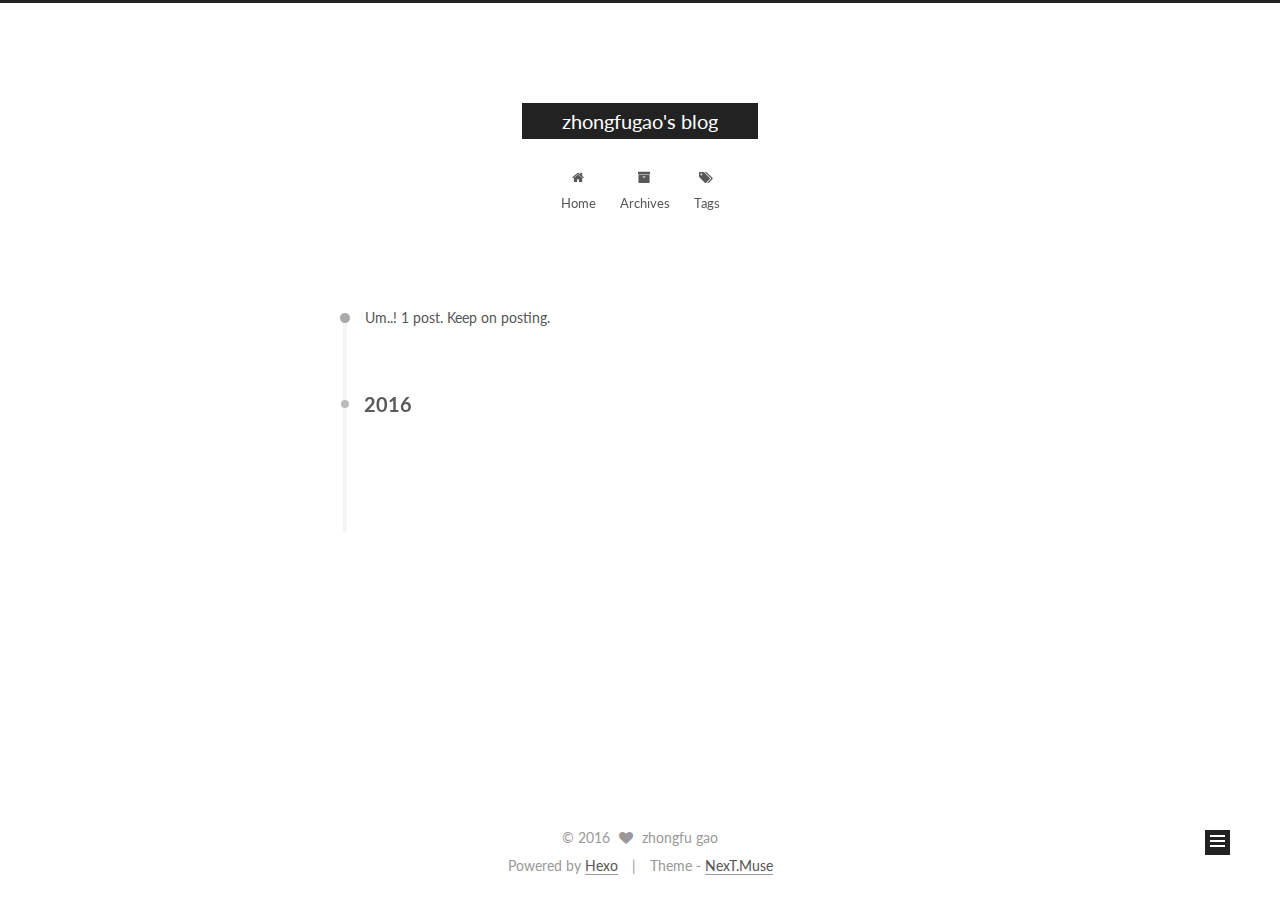
==== commit 8092ff92: "Site updated: 2016-03-31 00:25:06" ====
--- a/archives/index.html
+++ b/archives/index.html
@@ -59,12 +59,12 @@
 
 <meta name="description">
 <meta property="og:type" content="website">
-<meta property="og:title" content="ZG's Blog">
+<meta property="og:title" content="zhongfugao's blog">
 <meta property="og:url" content="http://zhongfugao.github.io/archives/index.html">
-<meta property="og:site_name" content="ZG's Blog">
+<meta property="og:site_name" content="zhongfugao's blog">
 <meta property="og:description">
 <meta name="twitter:card" content="summary">
-<meta name="twitter:title" content="ZG's Blog">
+<meta name="twitter:title" content="zhongfugao's blog">
 <meta name="twitter:description">
 
 
@@ -83,7 +83,7 @@
   };
 </script>
 
-  <title> Archive | ZG's Blog </title>
+  <title> Archive | zhongfugao's blog </title>
 </head>
 
 <body itemscope itemtype="http://schema.org/WebPage" lang="en">
@@ -114,7 +114,7 @@
   <div class="custom-logo-site-title">
     <a href="/"  class="brand" rel="start">
       <span class="logo-line-before"><i></i></span>
-      <span class="site-title">ZG's Blog</span>
+      <span class="site-title">zhongfugao's blog</span>
       <span class="logo-line-after"><i></i></span>
     </a>
   </div>
@@ -215,9 +215,9 @@
 
       <h1 class="post-title">
         
-            <a class="post-title-link" href="/2016/03/25/测试一下/" itemprop="url">
+            <a class="post-title-link" href="/2016/03/27/使用Kubrick修复KT/" itemprop="url">
               
-                <span itemprop="name">测试一下</span>
+                <span itemprop="name">使用Kubrick修复KT</span>
               
             </a>
         
@@ -225,9 +225,9 @@
 
       <div class="post-meta">
         <time class="post-time" itemprop="dateCreated"
-              datetime="2016-03-25T00:26:14+08:00"
-              content="2016-03-25" >
-          03-25
+              datetime="2016-03-27T17:31:14+08:00"
+              content="2016-03-27" >
+          03-27
         </time>
       </div>
 
@@ -272,7 +272,7 @@
       <section class="site-overview sidebar-panel  sidebar-panel-active ">
         <div class="site-author motion-element" itemprop="author" itemscope itemtype="http://schema.org/Person">
           <img class="site-author-image" itemprop="image"
-               src="/images/default_avatar.jpg"
+               src="/avatar.jpg"
                alt="zhongfu gao" />
           <p class="site-author-name" itemprop="name">zhongfu gao</p>
           <p class="site-description motion-element" itemprop="description"></p>
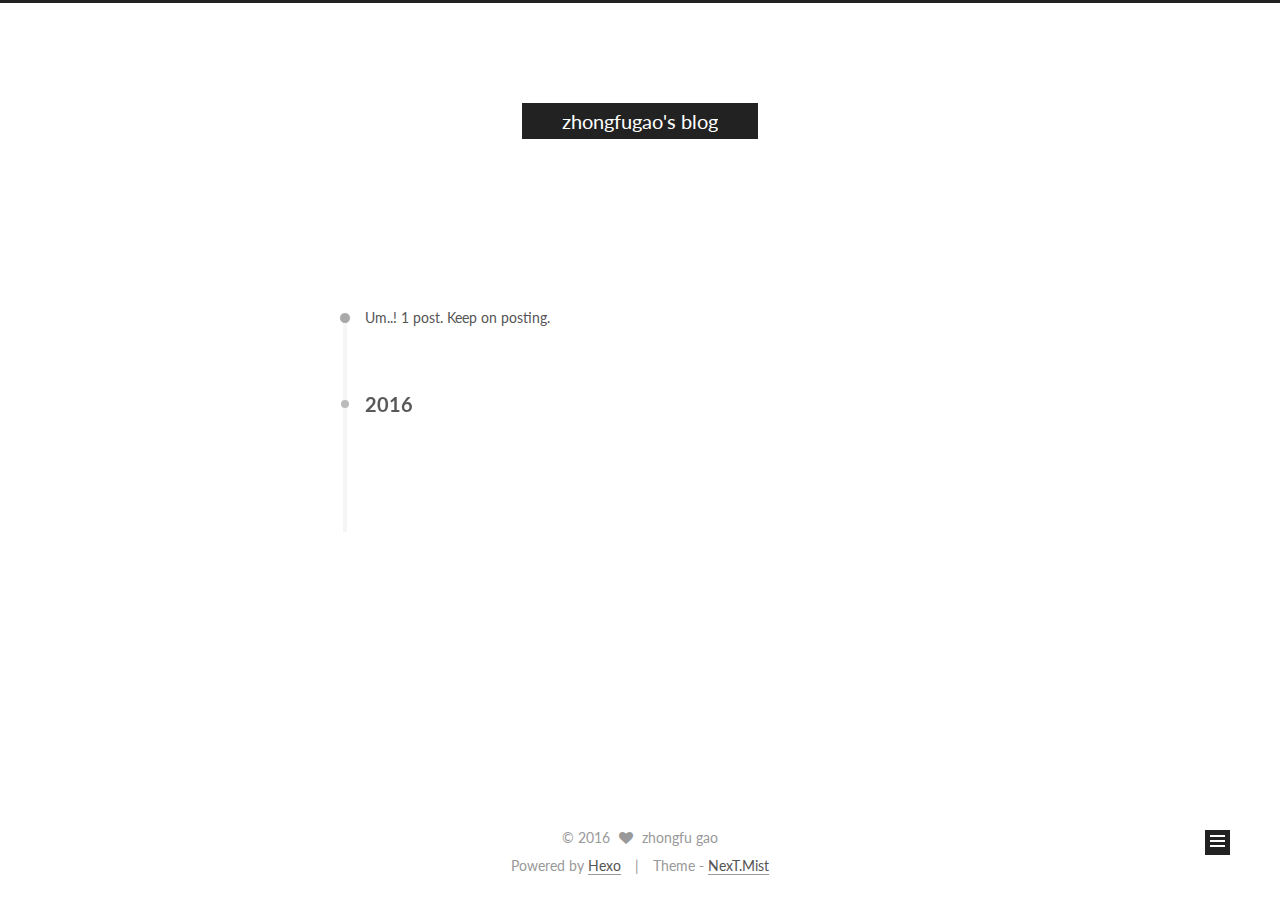
==== commit 7004ebc9: "Site updated: 2016-03-31 01:00:31" ====
--- a/archives/index.html
+++ b/archives/index.html
@@ -5,7 +5,7 @@
   
 
 
-<html class="theme-next muse use-motion">
+<html class="theme-next mist use-motion">
 <head>
   <meta charset="UTF-8"/>
 <meta http-equiv="X-UA-Compatible" content="IE=edge,chrome=1" />
@@ -72,7 +72,7 @@
 <script type="text/javascript" id="hexo.configuration">
   var NexT = window.NexT || {};
   var CONFIG = {
-    scheme: 'Muse',
+    scheme: 'Mist',
     sidebar: {"position":"left","display":"post"},
     fancybox: true,
     motion: true,
@@ -272,7 +272,7 @@
       <section class="site-overview sidebar-panel  sidebar-panel-active ">
         <div class="site-author motion-element" itemprop="author" itemscope itemtype="http://schema.org/Person">
           <img class="site-author-image" itemprop="image"
-               src="/avatar.jpg"
+               src="/avator.jpg"
                alt="zhongfu gao" />
           <p class="site-author-name" itemprop="name">zhongfu gao</p>
           <p class="site-description motion-element" itemprop="description"></p>
@@ -336,7 +336,7 @@
 <div class="theme-info">
   Theme -
   <a class="theme-link" href="https://github.com/iissnan/hexo-theme-next">
-    NexT.Muse
+    NexT.Mist
   </a>
 </div>
 
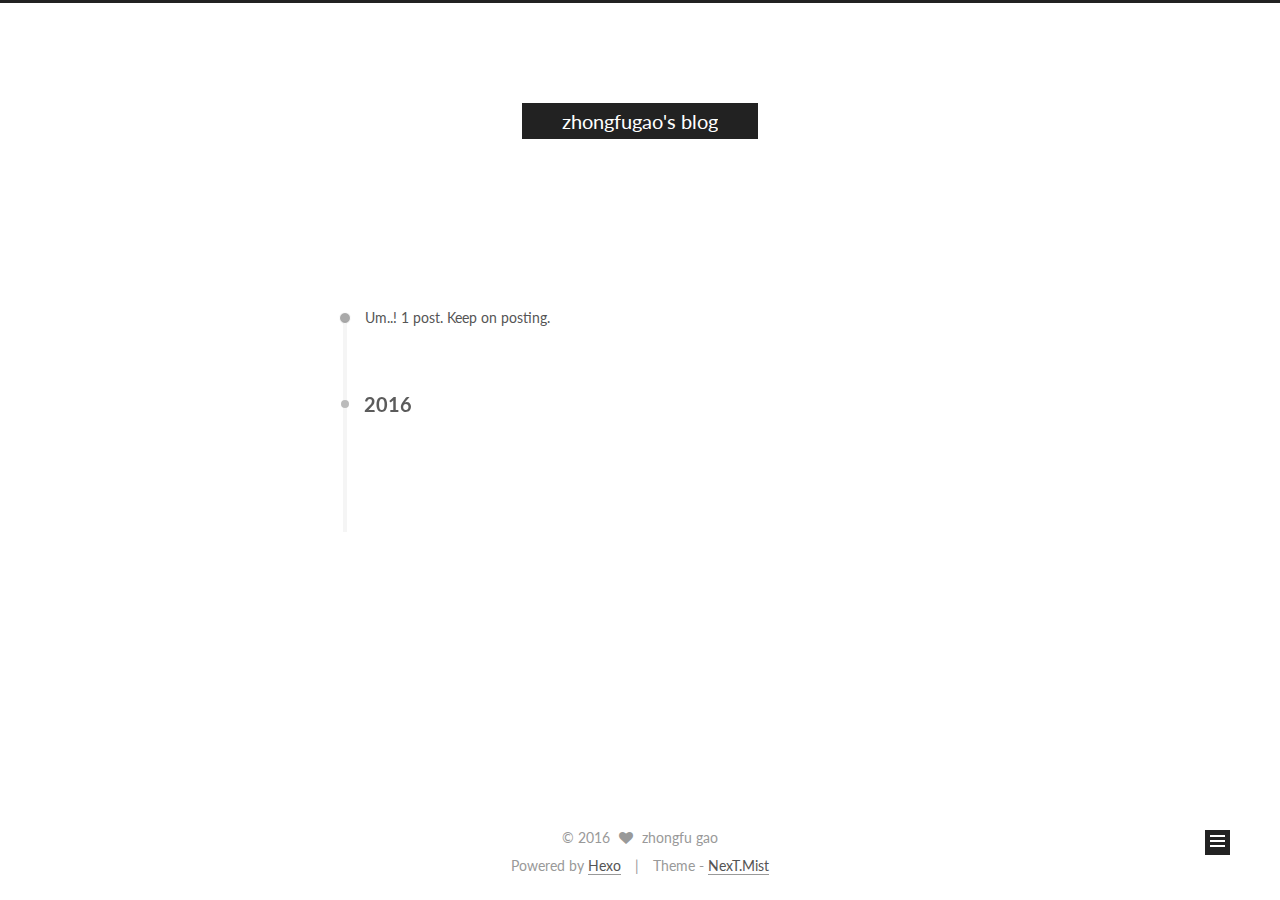
==== commit 07a50e37: "Site updated: 2016-04-02 14:15:19" ====
--- a/archives/index.html
+++ b/archives/index.html
@@ -272,7 +272,7 @@
       <section class="site-overview sidebar-panel  sidebar-panel-active ">
         <div class="site-author motion-element" itemprop="author" itemscope itemtype="http://schema.org/Person">
           <img class="site-author-image" itemprop="image"
-               src="/avator.jpg"
+               src="/uploads/avatar.jpg"
                alt="zhongfu gao" />
           <p class="site-author-name" itemprop="name">zhongfu gao</p>
           <p class="site-description motion-element" itemprop="description"></p>
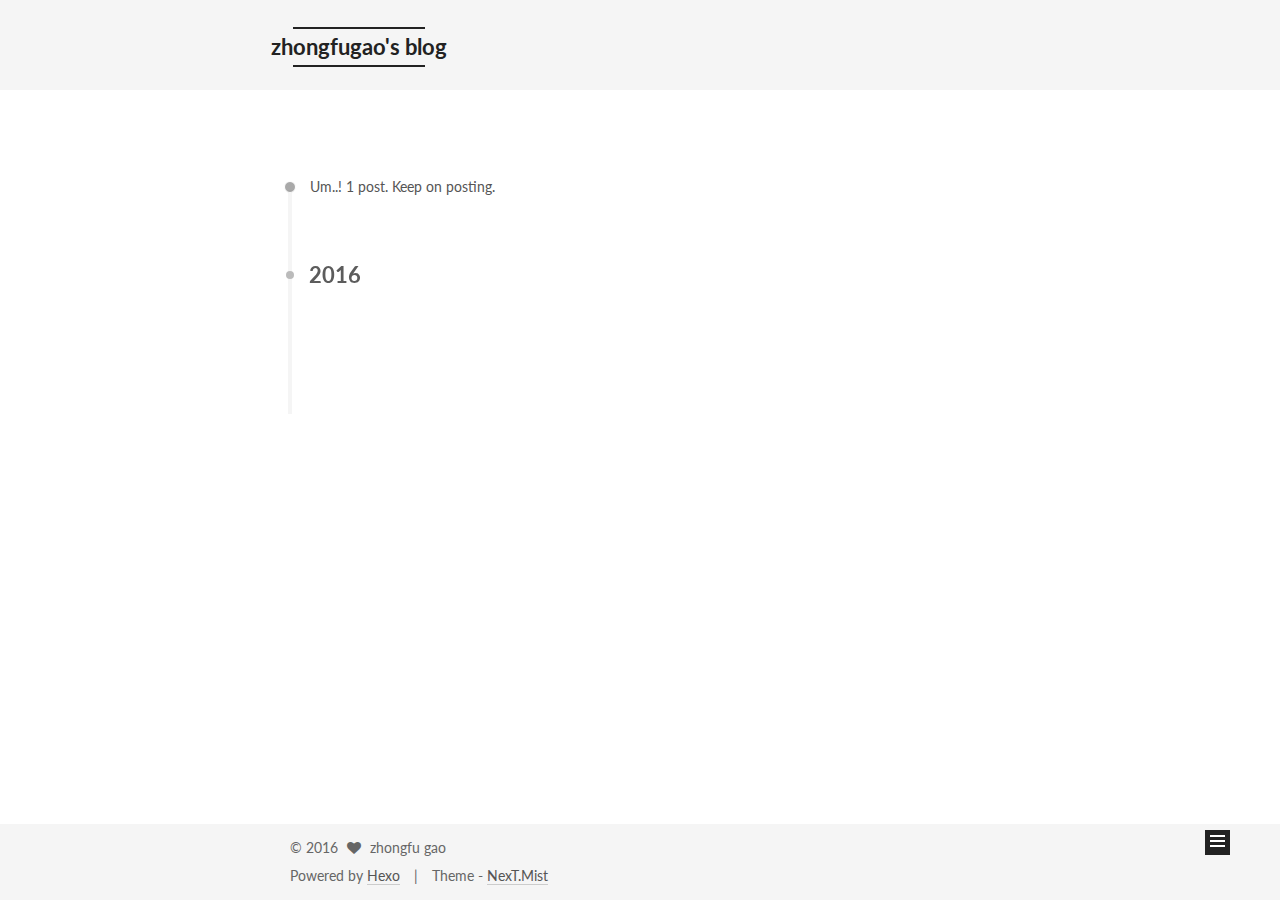
==== commit 1155c278: "Site updated: 2016-04-02 15:36:02" ====
--- a/archives/index.html
+++ b/archives/index.html
@@ -295,6 +295,17 @@
 
         <div class="links-of-author motion-element">
           
+            
+              <span class="links-of-author-item">
+                <a href="https://github.com/zhongfugao" target="_blank">
+                  
+                    <i class="fa fa-github"></i>
+                  
+                  GitHub
+                </a>
+              </span>
+            
+          
         </div>
 
         
--- a/css/main.css
+++ b/css/main.css
@@ -226,51 +226,51 @@
   margin: 20px 0 15px;
 }
 h1 {
+  font-size: 24px;
+}
+@media (max-width: 767px) {
+  h1 {
+    font-size: 20px;
+  }
+}
+h2 {
   font-size: 22px;
 }
 @media (max-width: 767px) {
-  h1 {
+  h2 {
     font-size: 18px;
   }
 }
-h2 {
+h3 {
   font-size: 20px;
 }
 @media (max-width: 767px) {
-  h2 {
+  h3 {
     font-size: 16px;
   }
 }
-h3 {
+h4 {
   font-size: 18px;
 }
 @media (max-width: 767px) {
-  h3 {
+  h4 {
     font-size: 14px;
   }
 }
-h4 {
+h5 {
   font-size: 16px;
 }
 @media (max-width: 767px) {
-  h4 {
+  h5 {
     font-size: 12px;
   }
 }
-h5 {
+h6 {
   font-size: 14px;
 }
 @media (max-width: 767px) {
-  h5 {
+  h6 {
     font-size: 10px;
-  }
-}
-h6 {
-  font-size: 12px;
-}
-@media (max-width: 767px) {
-  h6 {
-    font-size: 8px;
   }
 }
 p {
@@ -392,6 +392,13 @@
   margin-top: -20px;
   font-size: 14px;
   color: #999;
+}
+.scrollbar-measure {
+  width: 100px;
+  height: 100px;
+  overflow: scroll;
+  position: absolute;
+  top: -9999px;
 }
 .use-motion .motion-element {
   opacity: 0;
@@ -499,31 +506,30 @@
 }
 pre,
 .highlight {
-  background: #f7f7f7;
+  overflow: auto;
   margin: 20px 0;
   padding: 15px;
-  overflow: auto;
   font-size: 13px;
   color: #4d4d4c;
+  background: #f7f7f7;
   line-height: 1.6;
-}
-.highlight .gutter pre {
-  color: #666;
 }
 pre,
 code {
   font-family: "Input Mono", "PT Mono", Consolas, Monaco, Menlo, monospace;
 }
 code {
+  padding: 2px 4px;
   word-break: break-all;
+  color: #222;
   background: #eee;
-  text-shadow: 0 1px #fff;
-  padding: 0 0.3em;
+  border-radius: 4px;
+  font-size: 13px;
 }
 pre code {
+  padding: 0;
   background: none;
   text-shadow: none;
-  padding: 0;
 }
 .highlight pre {
   border: none;
@@ -557,6 +563,7 @@
   float: right;
 }
 .highlight .gutter pre {
+  color: #666;
   text-align: right;
   padding-right: 20px;
 }
@@ -590,9 +597,7 @@
   color: #f5871f;
 }
 pre .ruby .class .title,
-pre .css .rules .attribute {
-  color: #718c00;
-}
+pre .css .rules .attribute,
 pre .string,
 pre .value,
 pre .inheritance,
@@ -877,7 +882,7 @@
 }
 .site-meta {
   margin: 0;
-  text-align: center;
+  text-align: left;
 }
 @media (max-width: 767px) {
   .site-meta {
@@ -888,13 +893,13 @@
   position: relative;
   display: inline-block;
   padding: 0 40px;
-  color: #fff;
+  color: #222;
   background: #222;
   border-bottom: none;
   font-family: Lato, "PingFang SC", "Microsoft YaHei", sans-serif;
 }
 .brand:hover {
-  color: #fff;
+  color: #222;
 }
 .logo {
   display: inline-block;
@@ -1098,7 +1103,7 @@
   }
 }
 .posts-collapse {
-  margin-left: 55px;
+  margin-left: 0;
 }
 @media (max-width: 767px) {
   .posts-collapse {
@@ -1276,9 +1281,9 @@
   margin-top: 50px;
 }
 .post-more-link .btn {
-  color: #fff;
+  color: #555;
   font-size: 14px;
-  background: #222;
+  background: transparent;
   border-radius: 0;
   line-height: 2;
 }
@@ -1360,11 +1365,11 @@
   border: none;
 }
 .sidebar {
-  width: 0;
   position: fixed;
   right: 0;
   top: 0;
   bottom: 0;
+  width: 0;
   z-index: 1040;
   box-shadow: inset 0 2px 6px #000;
   background: #222;
@@ -1512,7 +1517,7 @@
   width: 4px;
   height: 4px;
   border-radius: 50%;
-  background: #1a7752;
+  background: #fff9fa;
 }
 .links-of-blogroll {
   font-size: 13px;
@@ -1562,27 +1567,43 @@
 .sidebar-panel-active {
   display: block;
 }
-.post-toc {
-  overflow: hidden;
-  position: relative;
-}
 .post-toc-empty {
   font-size: 14px;
   color: #666;
 }
+.post-toc-wrap {
+  overflow: hidden;
+}
+.post-toc {
+  overflow: auto;
+}
 .post-toc ol {
-  overflow: auto;
   margin: 0;
-  padding: 0 10px 10px;
+  padding: 0 2px 5px 10px;
   text-align: left;
   list-style: none;
   font-size: 14px;
 }
+.post-toc ol > ol {
+  padding-left: 0;
+}
 .post-toc ol a {
+  transition-duration: 0.2s;
+  transition-timing-function: ease-in-out;
+  transition-delay: 0s;
+  transition-property: all;
   color: #999;
+  border-bottom-color: #555;
 }
 .post-toc ol a:hover {
   color: #ccc;
+  border-bottom-color: #ccc;
+}
+.post-toc .nav-item {
+  overflow: hidden;
+  text-overflow: ellipsis;
+  white-space: nowrap;
+  line-height: 1.8;
 }
 .post-toc .nav .nav-child {
   display: none;
@@ -1597,27 +1618,14 @@
   display: block;
 }
 .post-toc .nav .active > a {
-  color: #ccc;
+  color: #87daff;
+  border-bottom-color: #87daff;
 }
 .post-toc .nav .active-current > a {
   color: #87daff;
 }
 .post-toc .nav .active-current > a:hover {
   color: #87daff;
-}
-.post-toc-indicator {
-  height: 20px;
-  text-align: center;
-  color: #fff;
-  font-size: 14px;
-}
-.post-toc-indicator-top {
-  opacity: 0;
-  margin-top: 10px;
-}
-.post-toc-indicator-bottom {
-  position: absolute;
-  width: 100%;
 }
 .footer {
   font-size: 14px;
@@ -2072,70 +2080,315 @@
 .page-post-detail .comments {
   overflow: hidden;
 }
-@media (max-width: 767px) {
-  .header-inner,
-  .container .main-inner,
+h1,
+h2,
+h3,
+h4,
+h5,
+h6 {
+  margin: 20px 0 10px;
+}
+p {
+  margin: 0 0 25px 0;
+}
+a {
+  border-bottom-color: #ccc;
+}
+hr {
+  margin: 20px 0;
+  height: 2px;
+}
+.main-inner {
+  margin-top: 80px;
+}
+.header {
+  background: #f5f5f5;
+}
+.header-inner {
+  padding: 25px 0 20px;
+}
+.header-inner:before,
+.header-inner:after {
+  content: " ";
+  display: table;
+}
+.header-inner:after {
+  clear: both;
+}
+@media (max-width: 767px) {
+  .header-inner {
+    width: auto;
+    margin-bottom: 50px;
+    padding: 10px;
+  }
+}
+.site-meta {
+  float: left;
+  margin-left: -20px;
+  line-height: normal;
+}
+@media (max-width: 767px) {
+  .site-meta {
+    margin-left: 10px;
+  }
+}
+.site-meta .brand {
+  padding: 2px 1px;
+  background: none;
+}
+@media (max-width: 767px) {
+  .site-meta .brand {
+    display: block;
+  }
+}
+.site-meta .logo {
+  display: none;
+}
+.site-meta .site-title {
+  font-size: 22px;
+  font-weight: bolder;
+}
+@media (max-width: 767px) {
+  .site-meta .site-title {
+    line-height: 34px;
+  }
+}
+.logo-line-before,
+.logo-line-after {
+  display: block;
+  overflow: hidden;
+  margin: 0 auto;
+  width: 75%;
+}
+@media (max-width: 767px) {
+  .logo-line-before,
+  .logo-line-after {
+    display: none;
+  }
+}
+.logo-line-before i,
+.logo-line-after i {
+  position: relative;
+  display: block;
+  height: 2px;
+  background: #222;
+}
+@media (max-width: 767px) {
+  .logo-line-before i,
+  .logo-line-after i {
+    height: 3px;
+  }
+}
+.use-motion .logo-line-before i {
+  left: -100%;
+}
+.use-motion .logo-line-after i {
+  right: -100%;
+}
+.site-subtitle {
+  display: none;
+}
+.site-nav-toggle {
+  position: static;
+  float: right;
+}
+.menu {
+  float: right;
+  margin: 8px 0 0 0;
+}
+@media (max-width: 767px) {
+  .menu {
+    margin: 20px 0 0 0;
+    padding: 0;
+  }
+}
+.menu br {
+  display: none;
+}
+.menu .menu-item {
+  margin: 0;
+}
+@media (max-width: 767px) {
+  .menu .menu-item {
+    display: block;
+  }
+}
+.menu .menu-item a {
+  padding: 0 10px;
+  background: none;
+  border: none;
+  border-radius: 2px;
+  transition-property: background;
+}
+@media (max-width: 767px) {
+  .menu .menu-item a {
+    text-align: left;
+  }
+}
+.menu .menu-item a:hover {
+  background: #e1e1e1;
+}
+.menu a::before {
+  display: none;
+}
+@media (max-width: 767px) {
+  .menu a::before {
+    display: block;
+  }
+}
+@media (max-width: 767px) {
+  .menu {
+    float: none;
+  }
+}
+.site-search form {
+  display: none;
+}
+.posts-expand {
+  padding-top: 0;
+}
+.posts-expand .post-title,
+.posts-expand .post-meta {
+  text-align: left;
+}
+@media (max-width: 767px) {
+  .posts-expand .post-title,
+  .posts-expand .post-meta {
+    text-align: center;
+  }
+}
+.posts-expand .post-eof {
+  display: none;
+}
+.posts-expand .post {
+  margin-top: 120px;
+}
+.posts-expand .post:first-child {
+  margin-top: 0;
+}
+.posts-expand .post-meta {
+  margin-top: 5px;
+  margin-bottom: 20px;
+}
+.posts-expand .post-title {
+  position: relative;
+  font-size: 26px;
+  font-weight: 400;
+}
+@media (max-width: 767px) {
+  .posts-expand .post-title {
+    font-size: 20px;
+  }
+}
+@media (min-width: 1600px) {
+  .posts-expand .post-title {
+    font-size: 26px;
+  }
+}
+.posts-expand .post-title:hover:before {
+  background: #222;
+}
+.posts-expand .post-body img {
+  margin: 0;
+}
+.posts-expand .post-tags {
+  text-align: left;
+}
+.posts-expand .post-tags a {
+  padding: 1px 5px;
+  background: #f5f5f5;
+  border-bottom: none;
+}
+.posts-expand .post-tags a:hover {
+  background: #ccc;
+}
+.posts-expand .post-nav {
+  margin-top: 40px;
+}
+.post-more-link {
+  margin-top: 20px;
+  text-align: left;
+}
+.post-more-link a {
+  padding: 0;
+  font-size: 14px;
+  color: #666;
+  background: none;
+  border: none;
+  border-bottom: 2px solid #666;
+  transition-property: border;
+}
+@media (max-width: 767px) {
+  .post-more-link a {
+    font-size: 12px;
+  }
+}
+@media (min-width: 1600px) {
+  .post-more-link a {
+    font-size: 16px;
+  }
+}
+.post-more-link a:hover {
+  border-bottom-color: #222;
+}
+.btn {
+  padding: 0 10px;
+  border-width: 2px;
+  border-radius: 0;
+}
+.headband {
+  display: none;
+}
+.site-search {
+  position: relative;
+  float: right;
+  margin-top: 5px;
+  padding-top: 3px;
+}
+@media (max-width: 767px) {
+  .site-search {
+    float: none;
+    padding: 0 10px;
+  }
+}
+@media (max-width: 767px) {
+  .container .main-inner {
+    width: auto;
+  }
+}
+.page-post-detail .post-title,
+.page-post-detail .post-meta {
+  text-align: center;
+}
+.page-post-detail .post-title:before {
+  display: none;
+}
+.page-post-detail .post-meta {
+  margin-bottom: 60px;
+}
+.pagination {
+  margin: 120px 0 0;
+  text-align: left;
+}
+@media (max-width: 767px) {
+  .pagination {
+    margin: 80px 10px 0;
+    text-align: center;
+  }
+}
+.footer {
+  margin-top: 80px;
+  padding: 10px 0;
+  background: #f5f5f5;
+  color: #666;
+}
+.footer-inner {
+  margin: 0 auto;
+  text-align: left;
+}
+@media (max-width: 767px) {
   .footer-inner {
     width: auto;
-  }
-}
-.custom-logo .site-meta-headline {
-  text-align: center;
-}
-.custom-logo .brand {
-  background: none;
-}
-.custom-logo .site-title {
-  margin: 10px auto 0;
-  font-size: 24px;
-  color: #222;
-}
-.custom-logo .site-title a {
-  border: none;
-}
-.custom-logo-image {
-  margin: 0 auto;
-  padding: 5px;
-  max-width: 150px;
-  background: #fff;
-}
-@media (max-width: 767px) {
-  .site-nav {
-    position: absolute;
-    left: 0;
-    top: 52px;
-    margin: 0;
-    width: 100%;
-    padding: 0;
-    background: #fff;
-    border-bottom: 1px solid #ddd;
-  }
-}
-@media (max-width: 767px) {
-  .menu {
-    text-align: left;
-  }
-}
-@media (max-width: 767px) {
-  .menu .menu-item {
-    display: block;
-    margin: 0 10px;
-    vertical-align: top;
-  }
-}
-@media (max-width: 767px) {
-  .menu .menu-item br {
-    display: none;
-  }
-}
-@media (max-width: 767px) {
-  .menu .menu-item a {
-    padding: 5px 10px;
-  }
-}
-.menu .menu-item .fa {
-  margin-right: 0;
-}
-.site-search form {
-  display: none;
-}
+    text-align: center;
+  }
+}
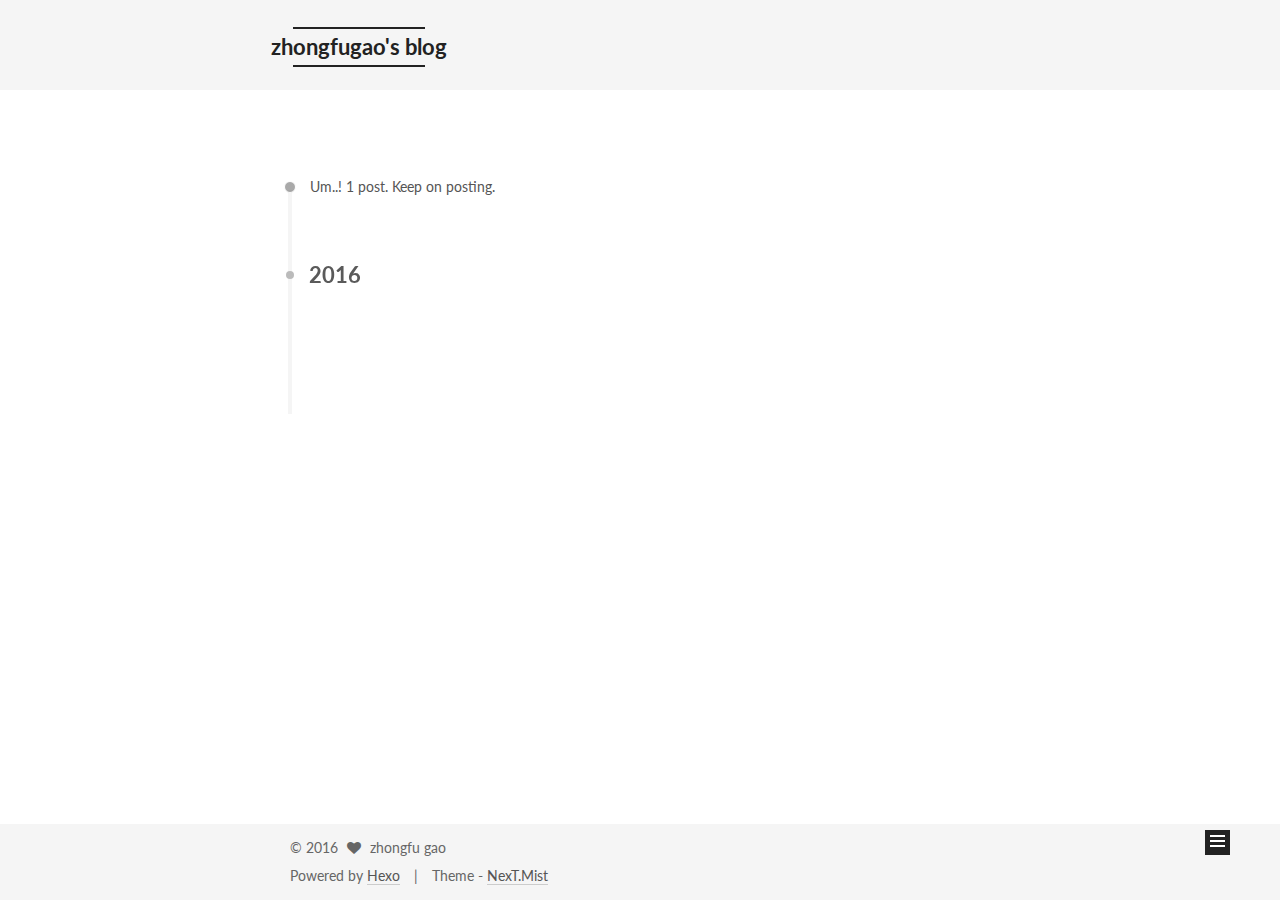
==== commit cc167cab: "Site updated: 2016-04-02 15:43:51" ====
--- a/archives/index.html
+++ b/archives/index.html
@@ -77,7 +77,7 @@
     fancybox: true,
     motion: true,
     duoshuo: {
-      userId: 0,
+      userId: 6268861041539548000,
       author: 'Author'
     }
   };
--- a/css/main.css
+++ b/css/main.css
@@ -1517,7 +1517,7 @@
   width: 4px;
   height: 4px;
   border-radius: 50%;
-  background: #fff9fa;
+  background: #733033;
 }
 .links-of-blogroll {
   font-size: 13px;
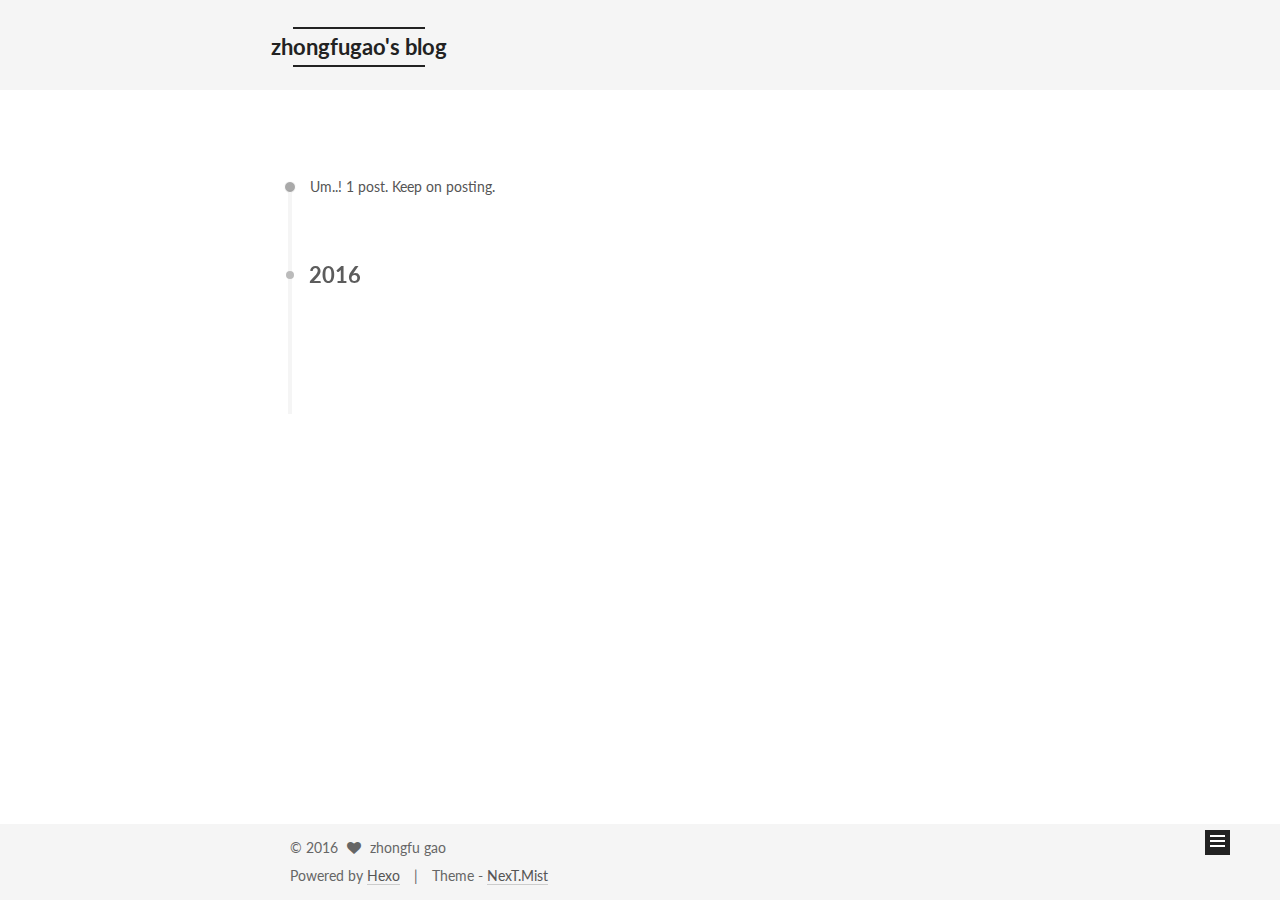
==== commit ed284ca5: "Site updated: 2016-04-02 15:52:16" ====
--- a/archives/index.html
+++ b/archives/index.html
@@ -418,9 +418,28 @@
 
   
 
-
-
-  
+  
+    
+  
+
+  <script type="text/javascript">
+    var duoshuoQuery = {short_name:"zhongfugao-blog"};
+    (function() {
+      var ds = document.createElement('script');
+      ds.type = 'text/javascript';ds.async = true;
+      ds.id = 'duoshuo-script';
+      ds.src = (document.location.protocol == 'https:' ? 'https:' : 'http:') + '//static.duoshuo.com/embed.js';
+      ds.charset = 'UTF-8';
+      (document.getElementsByTagName('head')[0]
+      || document.getElementsByTagName('body')[0]).appendChild(ds);
+    })();
+  </script>
+
+  
+    
+  
+
+
 
 
 
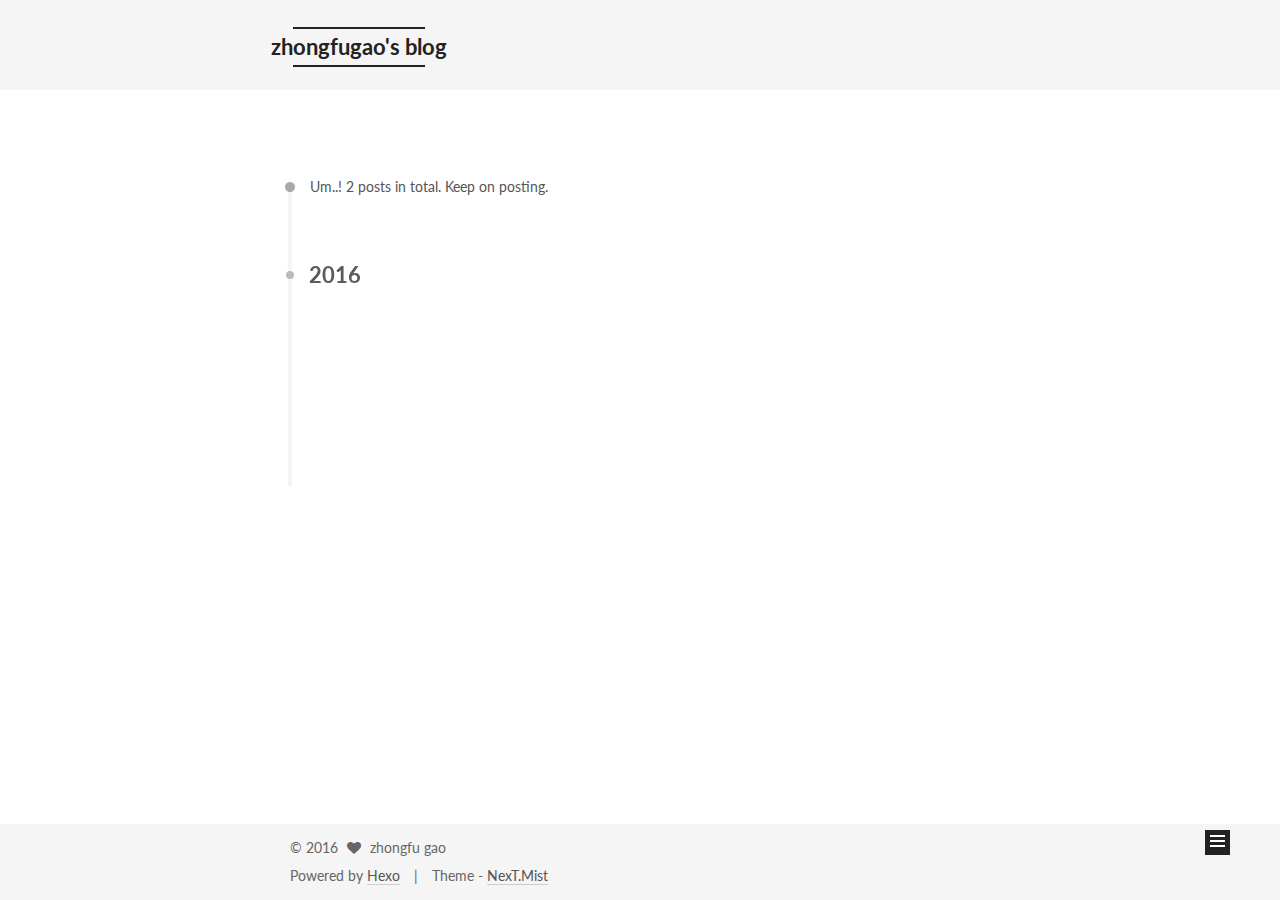
==== commit 8cde5dc8: "Site updated: 2016-04-04 15:43:19" ====
--- a/archives/index.html
+++ b/archives/index.html
@@ -191,7 +191,7 @@
       
         
       
-      Um..! 1 post. Keep on posting.
+      Um..! 2 posts in total. Keep on posting.
     </span>
 
     
@@ -205,6 +205,43 @@
         <div class="collection-title">
           <h2 class="archive-year motion-element" id="archive-year-2016">2016</h2>
         </div>
+      
+      
+
+      
+
+  <article class="post post-type-normal" itemscope itemtype="http://schema.org/Article">
+    <header class="post-header">
+
+      <h1 class="post-title">
+        
+            <a class="post-title-link" href="/2016/04/04/First-class-Object/" itemprop="url">
+              
+                <span itemprop="name">First-class Object</span>
+              
+            </a>
+        
+      </h1>
+
+      <div class="post-meta">
+        <time class="post-time" itemprop="dateCreated"
+              datetime="2016-04-04T15:39:57+08:00"
+              content="2016-04-04" >
+          04-04
+        </time>
+      </div>
+
+    </header>
+  </article>
+
+
+
+    
+
+      
+      
+      
+
       
       
 
@@ -280,7 +317,7 @@
         <nav class="site-state motion-element">
           <div class="site-state-item site-state-posts">
             <a href="/archives">
-              <span class="site-state-item-count">1</span>
+              <span class="site-state-item-count">2</span>
               <span class="site-state-item-name">posts</span>
             </a>
           </div>
--- a/css/main.css
+++ b/css/main.css
@@ -1517,7 +1517,7 @@
   width: 4px;
   height: 4px;
   border-radius: 50%;
-  background: #733033;
+  background: #ff6f86;
 }
 .links-of-blogroll {
   font-size: 13px;
